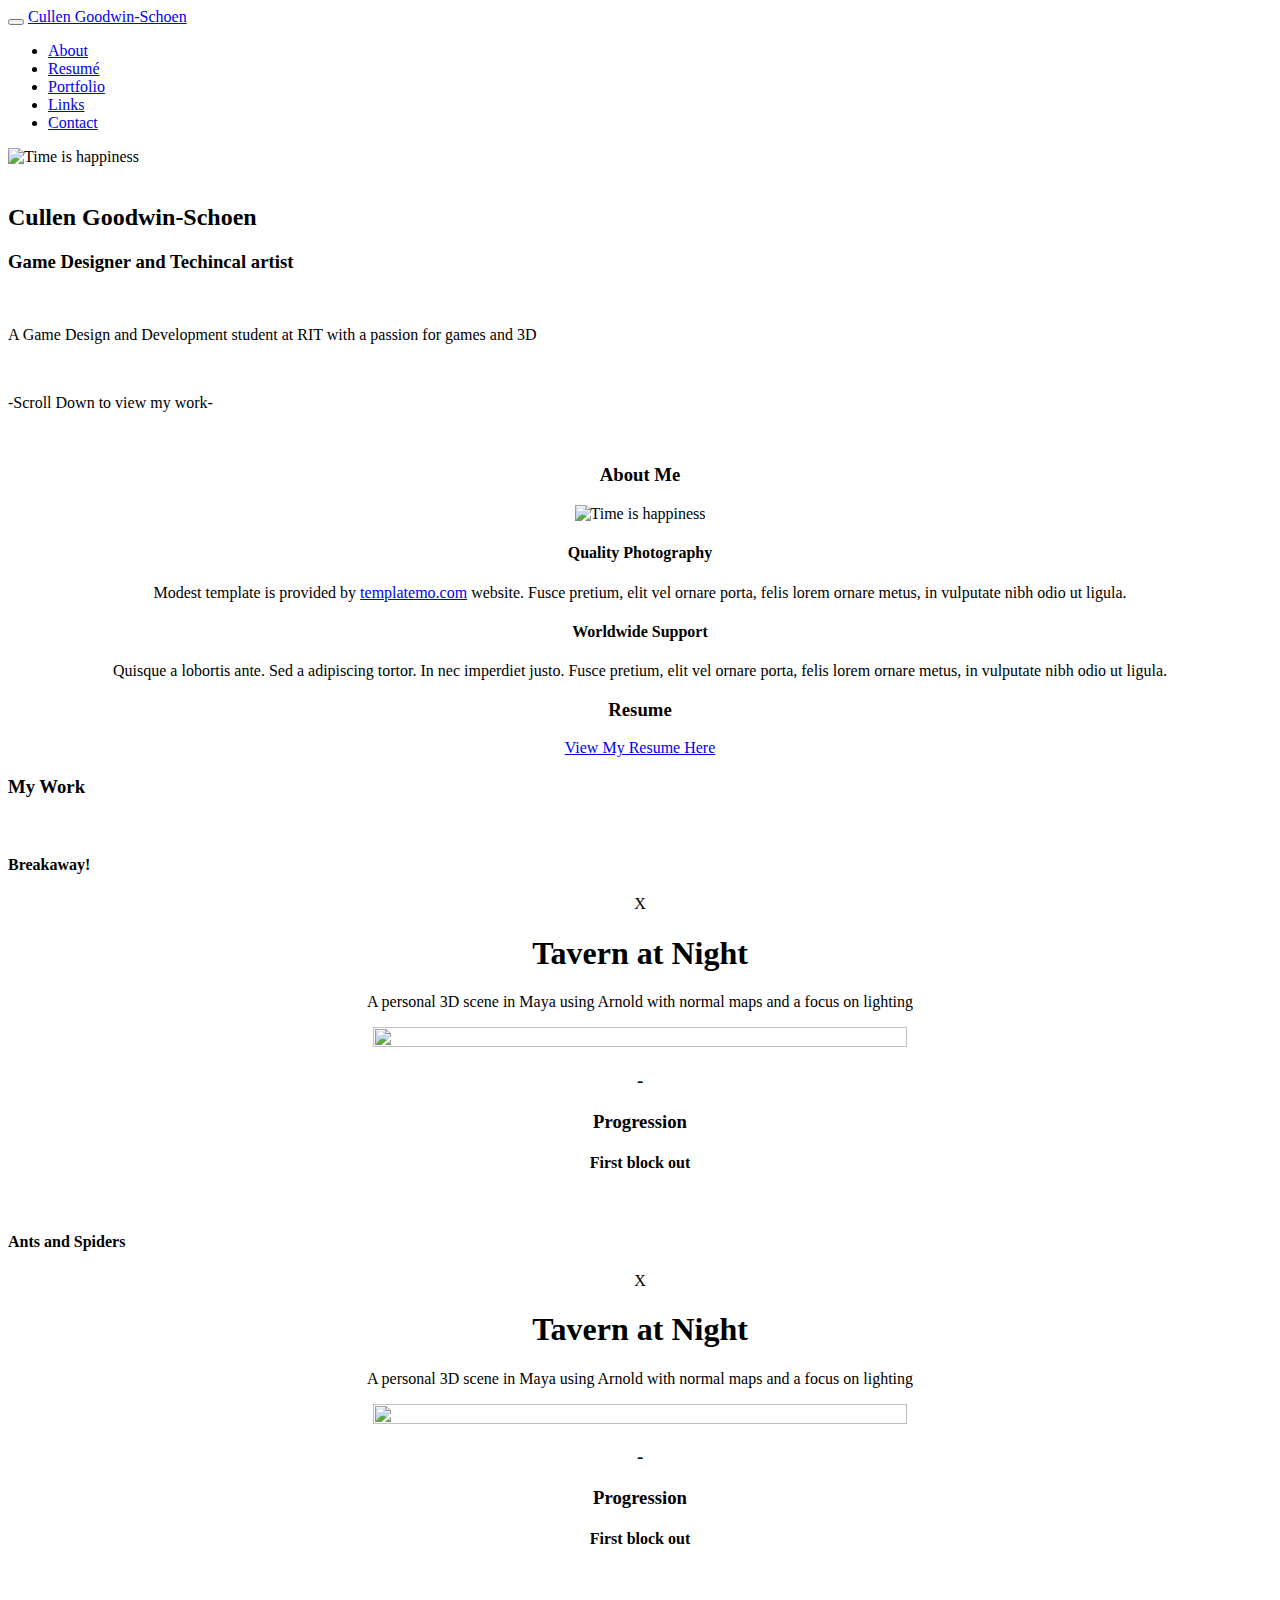
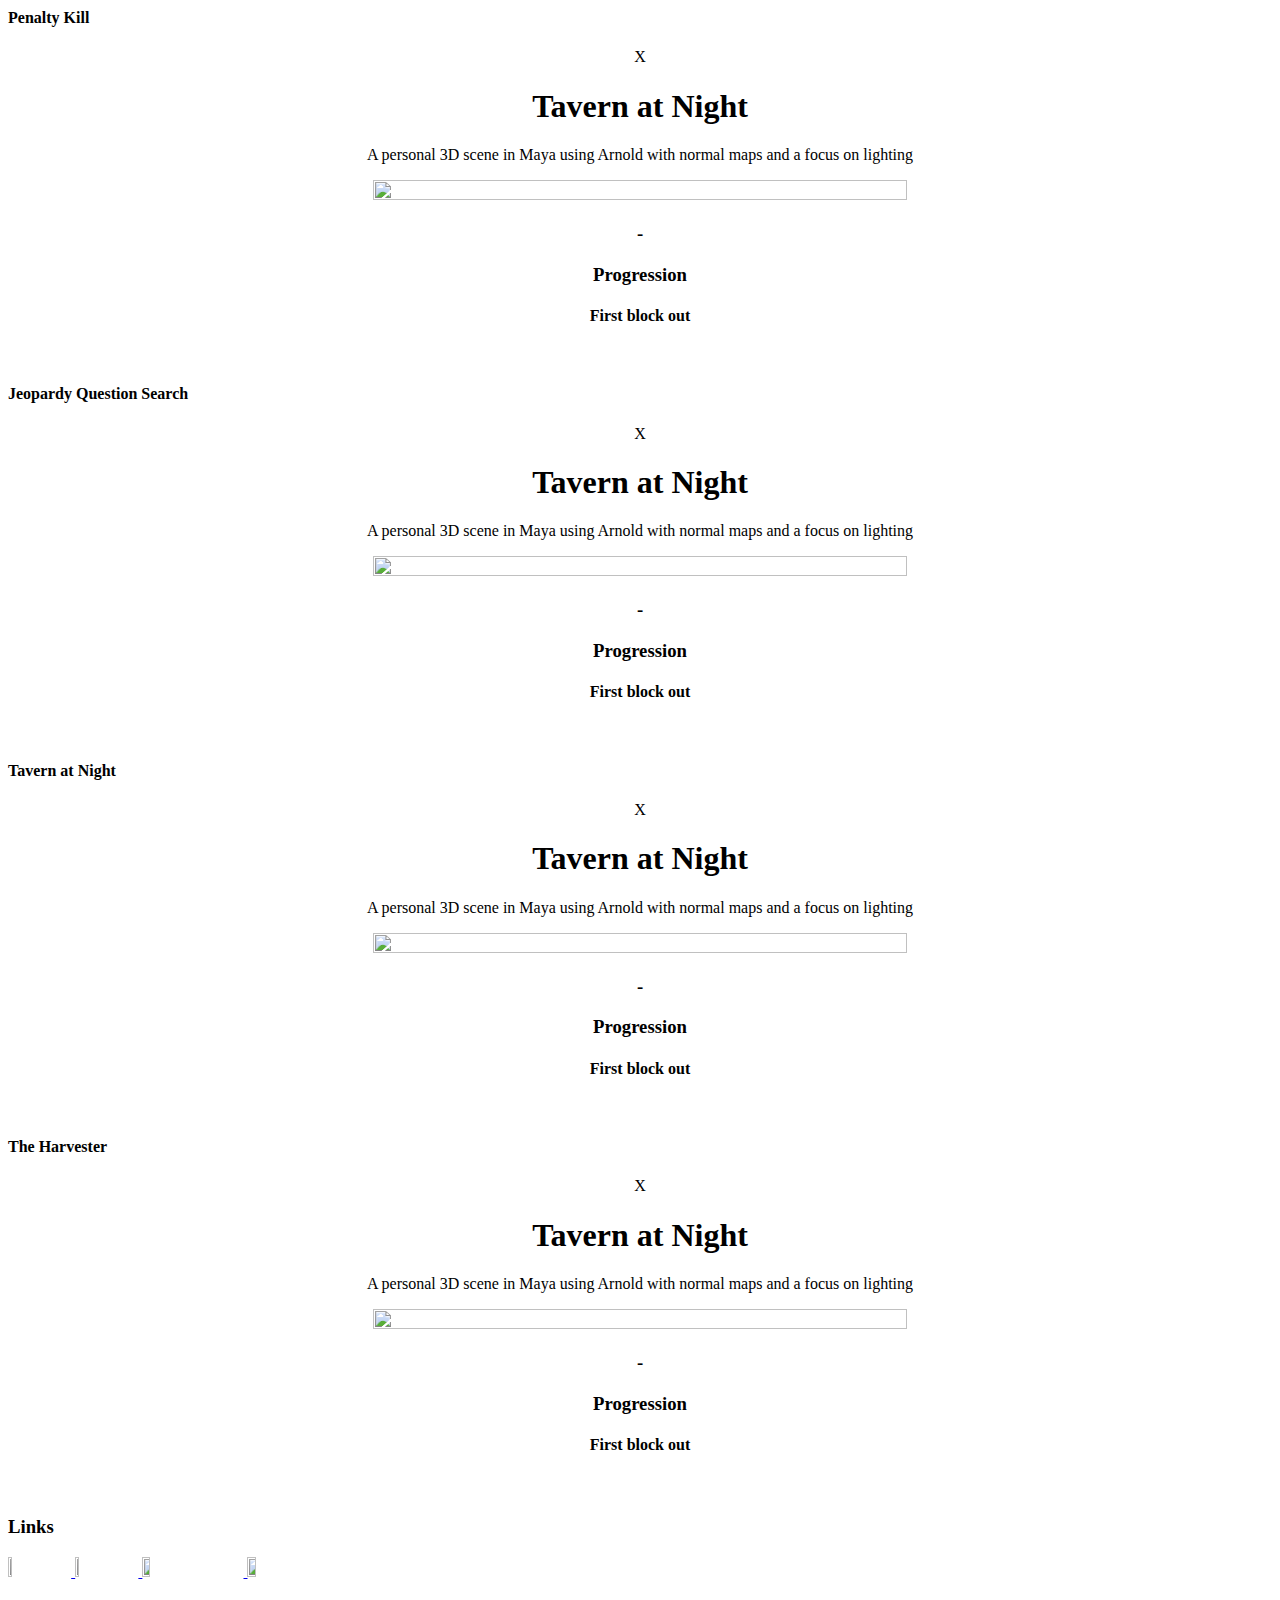
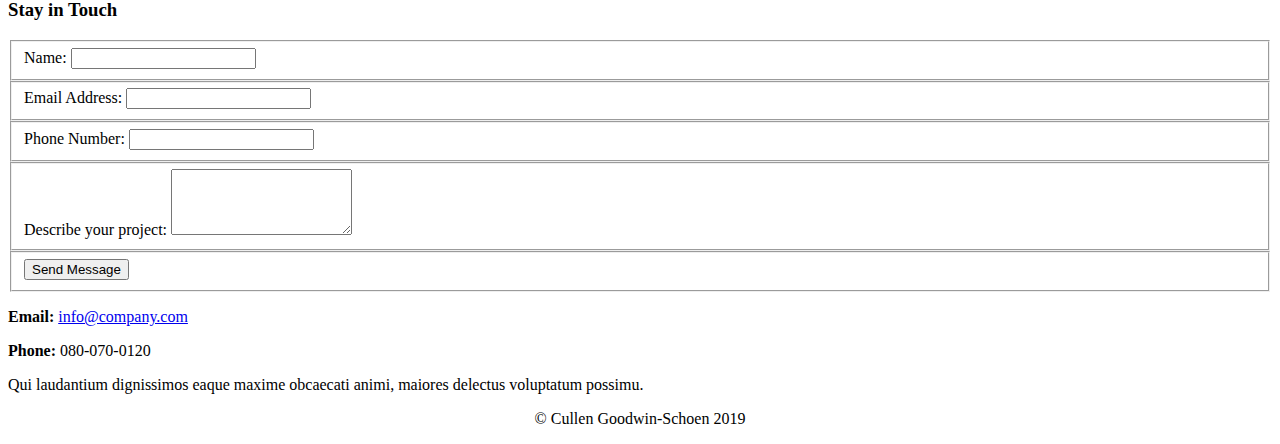
==== index.html @ 3e84678c "first commit" ====
<!DOCTYPE html>
<html lang="en-US">
<head>

	<meta name="viewport" content="width=device-width, initial-scale=1, minimal-ui">
	<meta charset="utf-8">
	<title>Cullen Goodwin-Schoen's Portfolio</title>
	<!-- 
    Modest Template
    http://www.templatemo.com/preview/templatemo_451_modest
    -->
	<!-- Main Stylesheet -->
	<link rel="stylesheet" href="css/animate.css">
	<link rel="stylesheet" href="css/font-awesome.min.css">
	<link rel="stylesheet" href="css/templatemo-style.css">
  

        <!-- Carousel -->
    <link rel="stylesheet" href="../templatemo_451_modest/slides/css/style.css">
    
	<!-- jQuery -->
	<script src="js/jquery-1.11.0.min.js"></script>
	<script src="js/jquery-migrate-1.2.1.min.js"></script>

    <script src="../templatemo_451_modest/slides/js/index.js"></script>

</head>
<body>
		
	<!-- HEADER -->
	<div class="fluid-container">
		<header class="site-header">
			<div class="navbar-default navbar-fixed-top">
				<div class="fluid-container">
				<div class="navbar-header">
					<button type="button" class="navbar-toggle collapsed" data-toggle="collapse" data-target=".navbar-collapse">
						<i class="fa fa-bars"></i>
					</button>
					<a class="navbar-brand" href="#">Cullen Goodwin-Schoen</a>
				</div>
				<div class="navbar-collapse collapse">
					<ul class="nav navbar-nav navbar-right">
						<li><a class="link-portfolio" href="#service">About</a></li>
						<li><a class="link-facts" href="#facts">Resumé</a></li>
						<li><a class="link-portfolio" href="#portfolio">Portfolio</a></li>
						<li><a class="link-clients" href="#clients">Links</a></li>
						<li><a class="link-contact" href="#contact">Contact</a></li>
					</ul>
				</div>
				</div>
			</div>
		</header> <!-- .site-header -->
	</div> <!-- .fluid-container -->
	
	<!-- WELCOME TEXT -->
	<div class="main-content">
	<div class="fluid-container">
		<div class="section-welcome">
			<div class="row">
            	<div class="col-md-4 text-center">
                    <img src="../Photos/Thumbnails/cabinrender.jpg" class="img-responsive animated fadeInLeft" alt="Time is happiness">
					
				</div>
				<div class="col-md-8 text-center welcome-section">
                	<br>
					<h2 class="animated fadeInDown">Cullen Goodwin-Schoen</h2>
                    <h3 class="animated fadeInDown">Game Designer and Techincal artist</h3>
                    <br>
                    <p class="animated fadeInRight">A Game Design and Development student at RIT with a passion for games and 3D</p>
                    <br>
					<p class="animated fadeInRight">-Scroll Down to view my work-</p>
                    <br>

                    
				</div>
			</div>
		</div>
	</div>

	<!-- ABOUT -->
	<div class="fluid-container animated flipInX" id="service" align="center">
        <div class="row">
			<div class="text-left">
				<div class="section-header service-header">
					<h3>About Me</h3>
				</div>
			</div>
		</div>
		<div class="section-services">
            
			<div class="row">
                
				<div class="col-md-4 col-sm-12 col-xs-12 col-lg-4 text-center">
						<img src="../Photos/me2.png" class="img-responsive animated fadeInLeft" alt="Time is happiness">

				</div>
				<div class="col-md-4 col-sm-12 col-xs-12 col-lg-4 text-center">
					<article class="service animated fadeInUp">
						<div class="service-header">
							<span class="s-left"></span>
							<span class="s-right"></span>
							<h4>Quality Photography</h4>
						</div>
						<div class="service-icon">
							<i class="fa fa-camera-retro"></i>
						</div>
						<div class="service-text">
							<p>Modest template is provided by <a href="http://www.templatemo.com">templatemo.com</a> website. Fusce pretium, elit vel ornare porta, felis lorem ornare metus, in vulputate nibh odio ut ligula.</p>
						</div>
					</article>
				</div>
				<div class="col-md-4 col-sm-12 col-xs-12 col-lg-4 text-center">
					<article class="service animated fadeInUp">
						<div class="service-header">
							<span class="s-left"></span>
							<span class="s-right"></span>
							<h4>Worldwide Support</h4>
						</div>
						<div class="service-icon">
							<i class="fa fa-globe"></i>
						</div>
						<div class="service-text">
							<p>Quisque a lobortis ante. Sed a adipiscing tortor. In nec imperdiet justo. Fusce pretium, elit vel ornare porta, felis lorem ornare metus, in vulputate nibh odio ut ligula.</p>
						</div>
					</article>
				</div>
			</div>
		</div>
	</div>

	<!-- FUN FACTS -->
	<div class="fluid-container animated flipInX" id="facts" align="center" >
		<div class="row">
			<div class="col-md-12 text-right">
				<div class="section-header facts-header">
					<h3>Resume</h3>
				</div>
			</div>
		</div>
		<div class="section-facts" align="center">
			<div class="row">
				<div align="center">
				<a href="../Resume/GoodwinSchoenDeveloperResume.pdf" target="_blank" class="button-blue animated fadeInUp" align="center">View My Resume Here</a>
				<div class="end-count"></div>
                </div>
            </div>
		</div>
	</div>
	
	<!-- PORTFOLIO -->
	<div class="fluid-container" id="portfolio">
		<div class="row">
			<div class="col-md-12 text-left">
				<div class="section-header portfolio-header">
					<h3>My Work</h3>
				</div>
			</div>
		</div>
		<div class="section-portfolio" >
             
			<div class="row portfolio-holder">
                
				<article class="portfolio col-md-4 col-sm-6 col-xs-12">
					<div class="entry-thumbnail">
						<img src="../Photos/Thumbnails/Breakaway.png" alt="">
					</div>
                    <a id="myBtn1">
					<div class="portfolio-overlay first">
						<h4 class="entry-title">Breakaway!</h4>
					</div>
                    </a>
                    
                    
                    <div id="myModal1" class="modal">
                           <!-- The Modal<button id="myBtn">Open Modal</button> -->
                            <!-- Modal content -->
                            <div class="modal-content" align="center">
                                <a class="ex" id="close1">X</a>
                                <h1>Tavern at Night</h1>
                                <p>A personal 3D scene in Maya using Arnold with normal maps and a focus on lighting</p>
                                <img src="../Photos/DetailPics/swordrenderFinal.png" alt=""  height=50% width=65%>
                                <h3>-</h3>
                                <h3>Progression</h3>
                                <h4>First block out</h4>
                                
                                
                            </div>
                        </div> 
                    
                    
				</article>
                
				<article class="portfolio col-md-4 col-sm-6 col-xs-12">
					<div class="entry-thumbnail">
						<img src="../Photos/Thumbnails/AntsPic.png" alt="">
					</div>
                    <a id="myBtn2">
					<div class="portfolio-overlay sixth">
						<h4 class="entry-title">Ants and Spiders</h4>
					</div>
                    </a>
                    
                    <div id="myModal2" class="modal">
                           <!-- The Modal<button id="myBtn">Open Modal</button> -->
                            <!-- Modal content -->
                            <div class="modal-content" align="center">
                                <a class="ex" id="close2">X</a>
                                <h1>Tavern at Night</h1>
                                <p>A personal 3D scene in Maya using Arnold with normal maps and a focus on lighting</p>
                                <img src="../Photos/DetailPics/swordrenderFinal.png" alt=""  height=50% width=65%>
                                <h3>-</h3>
                                <h3>Progression</h3>
                                <h4>First block out</h4>
                                
                                
                            </div>
                        </div> 
				</article>
                
				<article class="portfolio col-md-4 col-sm-6 col-xs-12">
					<div class="entry-thumbnail">
						<img src="../Photos/Thumbnails/Asteroids.png" alt="">
					</div>
                    <a id="myBtn3">
					<div class="portfolio-overlay third ">
						<h4 class="entry-title">Penalty Kill</h4>
					</div>
                    </a>
                    
                    <div id="myModal3" class="modal">
                           <!-- The Modal<button id="myBtn">Open Modal</button> -->
                            <!-- Modal content -->
                            <div class="modal-content" align="center">
                                <a class="ex" id="close3">X</a>
                                <h1>Tavern at Night</h1>
                                <p>A personal 3D scene in Maya using Arnold with normal maps and a focus on lighting</p>
                                <img src="../Photos/DetailPics/swordrenderFinal.png" alt=""  height=50% width=65%>
                                <h3>-</h3>
                                <h3>Progression</h3>
                                <h4>First block out</h4>
                                
                                
                            </div>
                        </div> 
				</article>
                
				<article class="portfolio col-md-4 col-sm-6 col-xs-12">
					<div class="entry-thumbnail">
						<img src="../Photos/Thumbnails/Jeopardy.png" alt="">
					</div>
                    <a id="myBtn4">
					<div class="portfolio-overlay second">
						<h4 class="entry-title">Jeopardy Question Search</h4>
					</div>
                    </a>
                    
                    <div id="myModal4" class="modal">
                           <!-- The Modal<button id="myBtn">Open Modal</button> -->
                            <!-- Modal content -->
                            <div class="modal-content" align="center">
                                <a class="ex" id="close4">X</a>
                                <h1>Tavern at Night</h1>
                                <p>A personal 3D scene in Maya using Arnold with normal maps and a focus on lighting</p>
                                <img src="../Photos/DetailPics/swordrenderFinal.png" alt=""  height=50% width=65%>
                                <h3>-</h3>
                                <h3>Progression</h3>
                                <h4>First block out</h4>
                                
                                
                            </div>
                        </div> 
				</article>
                
                
				<article class="portfolio col-md-4 col-sm-6 col-xs-12">
					<div class="entry-thumbnail">
						<img src="../Photos/Thumbnails/Tavern.png" alt="">
					</div>
					<a class= "ex" id="myBtn5"> <div class="portfolio-overlay fourth">                       
						<h4 class="entry-title">Tavern at Night</h4>
					</div>
                    </a>
                    
                    <!-- The Modal -->
                        <div id="myModal5" class="modal">
                           <!-- The Modal<button id="myBtn">Open Modal</button> -->
                            <!-- Modal content -->
                            <div class="modal-content" align="center">
                                <a class="ex" id="close5">X</a>
                                <h1>Tavern at Night</h1>
                                <p>A personal 3D scene in Maya using Arnold with normal maps and a focus on lighting</p>
                                <img src="../Photos/DetailPics/swordrenderFinal.png" alt=""  height=50% width=65%>
                                <h3>-</h3>
                                <h3>Progression</h3>
                                <h4>First block out</h4>
                                
                                
                            </div>
                        </div> 
                    
				</article>
                
                
				<article class="portfolio col-md-4 col-sm-6 col-xs-12">
					<div class="entry-thumbnail">
						<img src="..//Photos/Thumbnails/Harvest.png" alt="">
					</div>
                    <a class="ex" id="myBtn6">
					<div class="portfolio-overlay fifth">
						<h4 class="entry-title">The Harvester</h4>
					</div>
                    </a>
                    
                    <div id="myModal6" class="modal">
                           <!-- The Modal<button id="myBtn">Open Modal</button> -->
                            <!-- Modal content -->
                            <div class="modal-content" align="center">
                                
                                <a class="ex" id="close6">X</a>
                                <h1>Tavern at Night</h1>
                                <p>A personal 3D scene in Maya using Arnold with normal maps and a focus on lighting</p>
                                <img src="../Photos/DetailPics/swordrenderFinal.png" alt=""  height=50% width=65%>
                                <h3>-</h3>
                                <h3>Progression</h3>
                                <h4>First block out</h4>
                                
                            </div>
                        </div> 
				</article>
                <h3 style="color:white", align="center">Click on the thumbnails for more information</h3>
			</div>
		</div>
	</div>

	<!-- CLIENTS -->
	<div class="fluid-container" id="clients">
		<div class="row">
			<div class="col-md-12 text-right"> 
				<div class="section-header clients-header">
					<h3>Links</h3>
				</div>
			</div>
		</div>
		<div class="section-clients">
			<div class="row">
				<div class="col-md-12 text-center">
                    <a href="https://github.com/Cgoodw" target="_blank">
                        <img  class="links" src="../Photos/logos/25231.svg" alt=""  height=4% width=5%>
                    </a>
                    <a href="https://sketchfab.com/cgoodw" target="_blank">
                        <img class="links" src="../Photos/logos/logo.png" alt=""  height=4% width=5%>
                    </a>
                    <a href="https://www.youtube.com/channel/UCEcu_BAk2SLVEPZUL7PcW9g" target="_blank">
                        <img class="links" src="../Photos/logos/de1c91788be0d791135736995109272a.png" alt=""  height=6% width=8%>
                    </a>
                    <a href="https://www.linkedin.com/in/cullengs/" target="_blank">
                        <img class="links" src="../Photos/logos/Popular_Social_Media-22-512.png" alt=""  height=6% width=8%>
                    </a>
				</div>
			</div>
		</div>
	</div>

	<!-- CONTACT US -->
	<div class="fluid-container" id="contact">
		<div class="row">
			<div class="col-md-12 text-left">
				<div class="section-header contact-header">
					<h3>Stay in Touch</h3>					
				</div>
			</div>
		</div>
		<div class="section-contact">
			<div class="row">
				<div class="col-md-5 col-sm-12 col-xs-12">
					<form action="#" method="post" id="contact-form">
						<fieldset>
							<label for="name">Name:</label>
							<input type="text" name="name" id="name">
						</fieldset>
						<fieldset>
							<label for="email">Email Address:</label>
							<input type="email" name="email" id="email">
						</fieldset>
						<fieldset>
							<label for="phone">Phone Number:</label>
							<input type="tel" name="phone" id="phone">
						</fieldset>
						<fieldset>
							<label for="message">Describe your project:</label>
							<textarea name="message" id="message" rows="4"></textarea>
						</fieldset>
						<fieldset>
							<input type="submit" class="button-dark" value="Send Message">
						</fieldset>
					</form>
				</div>
				<div class="col-md-7 col-sm-12 col-xs-12">
					<div class="contact-map">
						<div id="map-canvas"></div>
					</div>
					<div class="contact-infos">
						<div class="row">
							<div class="col-md-6">
								<p><strong>Email:</strong> <a href="#">info@company.com</a></p>
								<p><strong>Phone:</strong> 080-070-0120</p>
							</div>
							<div class="col-md-6">
								<p>Qui laudantium dignissimos eaque maxime obcaecati animi, maiores delectus voluptatum possimu.</p>
							</div>
						</div>
					</div>
				</div>
			</div>
		</div>
	</div>

	<!-- FOOTER -->
	<div class="fluid-container">
		<footer class="site-footer">
			<a href="#" class="back-to-top">
				<i class="fa fa-angle-up"></i>
			</a>
            <div>
                <p> </p>
            </div>
			<div class="row">
				<div  align="center">
					<p class="copyright">&copy; Cullen Goodwin-Schoen 2019</p>
				</div>
				<div class="col-md-6 col-sm-6 col-xs-12 padding-right-0">
					<ul class="social">
					</ul>
				</div>
			</div>
		</footer>
	</div>
	</div>
	

	<!-- Plugins -->
	<script src="js/bootstrap.js"></script>
	<script src="js/plugins.js"></script>
	<script src="js/custom.js"></script>
    <script>
    
    // Get the modal
        var modala = document.getElementById("myModal1");
        var modalb = document.getElementById("myModal2");
        var modalc = document.getElementById("myModal3");
        var modald = document.getElementById("myModal4");
        var modale = document.getElementById("myModal5");
        var modalf = document.getElementById("myModal6");

        // Get the button that opens the modal
        var btna = document.getElementById("myBtn1");
        var btnb = document.getElementById("myBtn2");
        var btnc = document.getElementById("myBtn3");
        var btnd = document.getElementById("myBtn4");
        var btne = document.getElementById("myBtn5");
        var btnf = document.getElementById("myBtn6");
        
        // Get the <span> element that closes the modal
        var closea = document.getElementById("close1");
        var closeb = document.getElementById("close2");
        var closec = document.getElementById("close3");
        var closedd = document.getElementById("close4");
        var closee = document.getElementById("close5");
        var closef = document.getElementById("close6");
        
        // When the user clicks on the button, open the modal
        btna.onclick = function() {
            modala.style.display = "block";
        }
        btnb.onclick = function() {
            modalb.style.display = "block";
        }
        btnc.onclick = function() {
            modalc.style.display = "block";
        }
        btnd.onclick = function() {
            modald.style.display = "block";
        }
        btne.onclick = function() {
            modale.style.display = "block";
        }
        btnf.onclick = function() {
            modalf.style.display = "block";
        }
        
        // When the user clicks on <span> (x), close the modal
        closea.onclick = function() {
            modala.style.display = "none";
        }
        closeb.onclick = function() {
            modalb.style.display = "none";
        }
        closec.onclick = function() {
            modalc.style.display = "none";
        }
        closedd.onclick = function() {
            modald.style.display = "none";
        }
        closee.onclick = function() {
            modale.style.display = "none";
        }
        closef.onclick = function() {
            modalf.style.display = "none";
        }
        
        
        // When the user clicks anywhere outside of the modal, close it
        window.onclick = function(event) {
            passive:false;

            if (event.target == modala) {
                modala.style.display = "none";
            }
            if (event.target == modalb) {
                modalb.style.display = "none";
            }
            if (event.target == modalc) {
                modalc.style.display = "none";
            }
            if (event.target == modald) {
                modald.style.display = "none";
            }
            if (event.target == modale) {
                modale.style.display = "none";
            }
            if (event.target == modalf) {
                modalf.style.display = "none";
            }
        }
        
    </script>
    
    
    
</body>
</html>
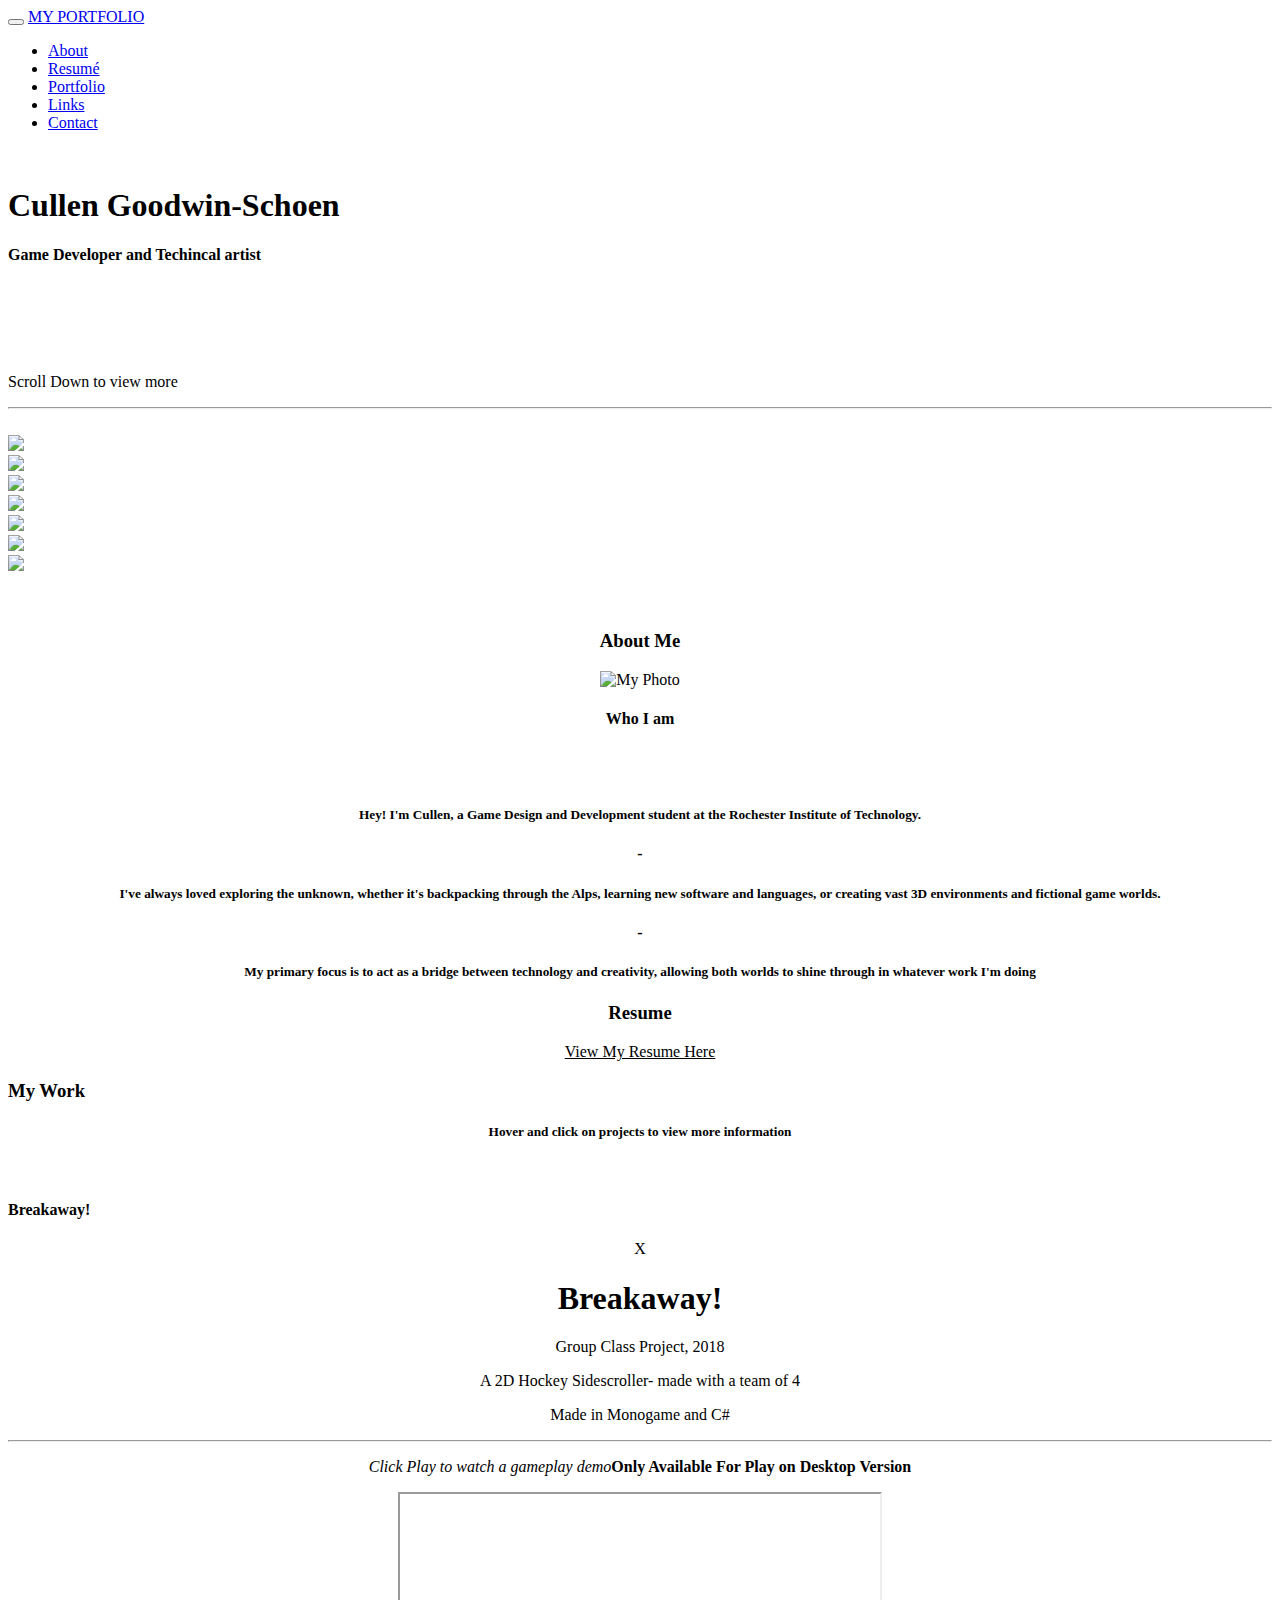
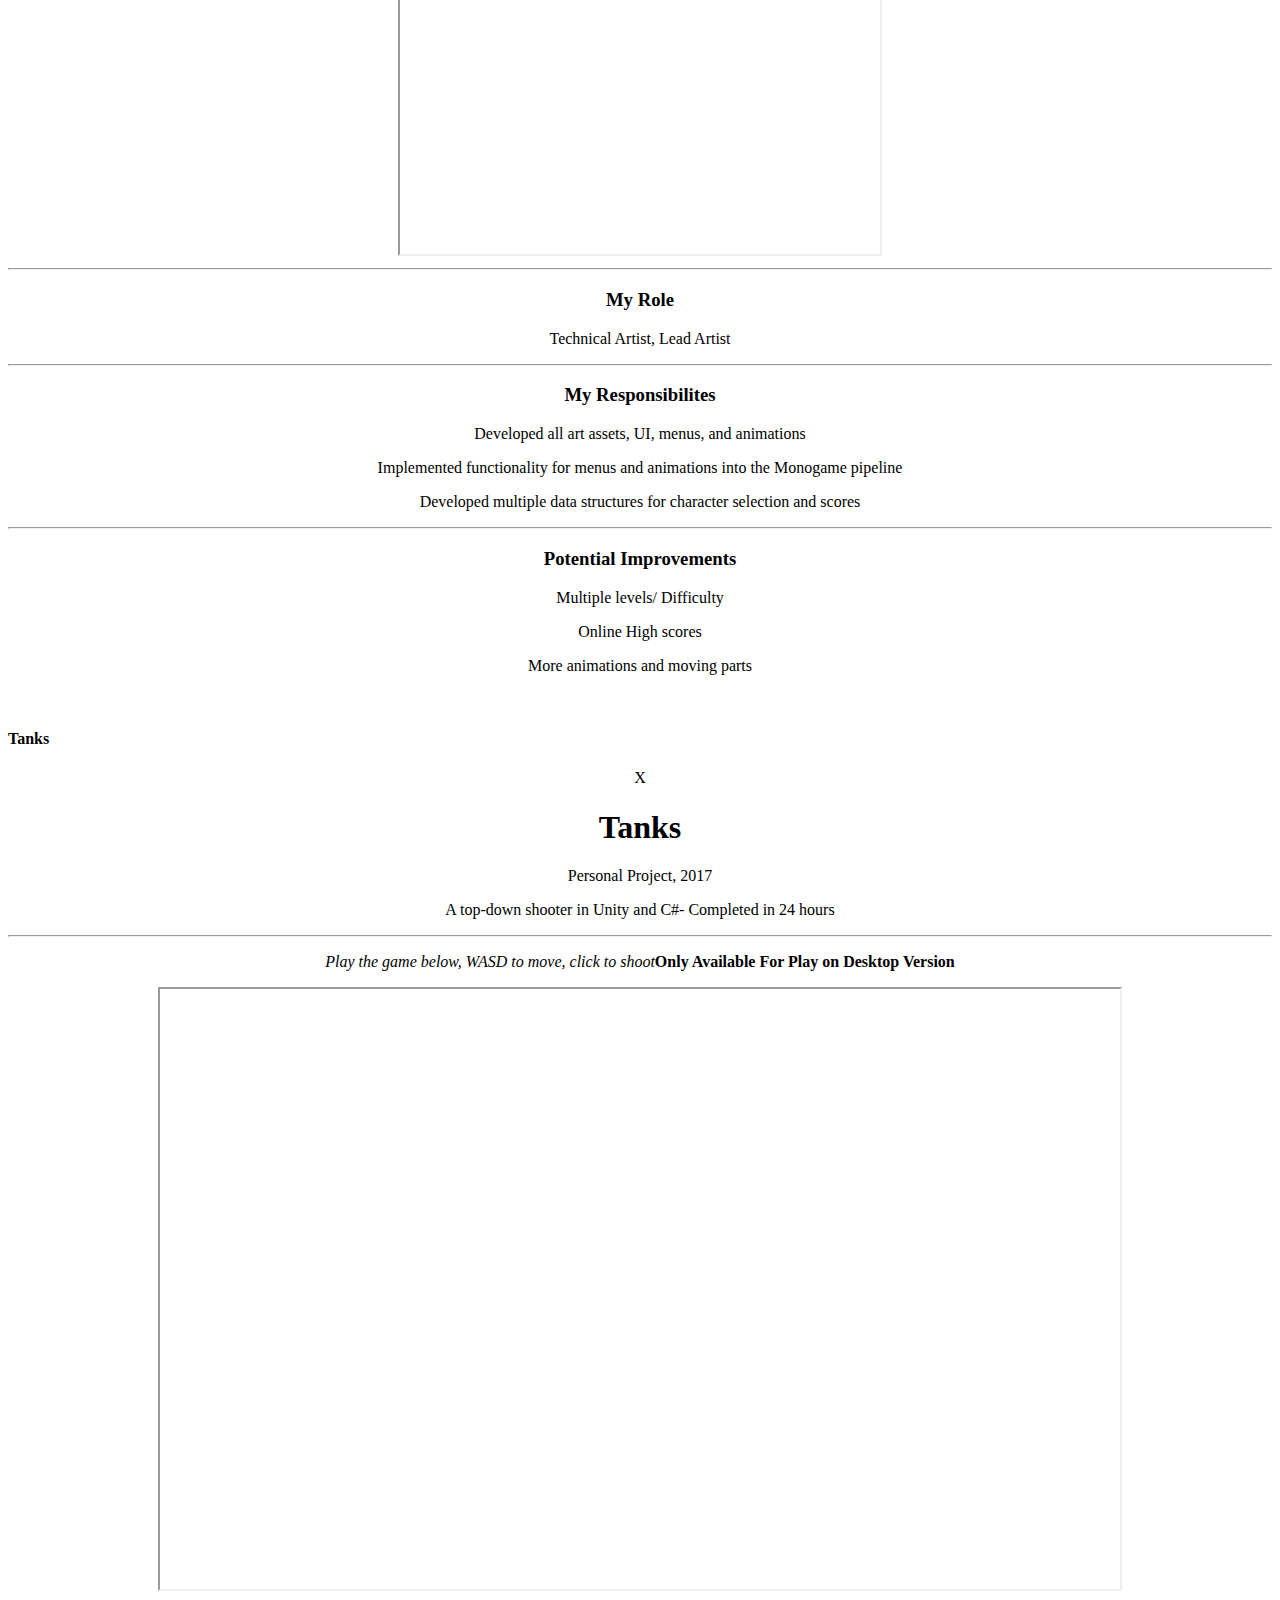
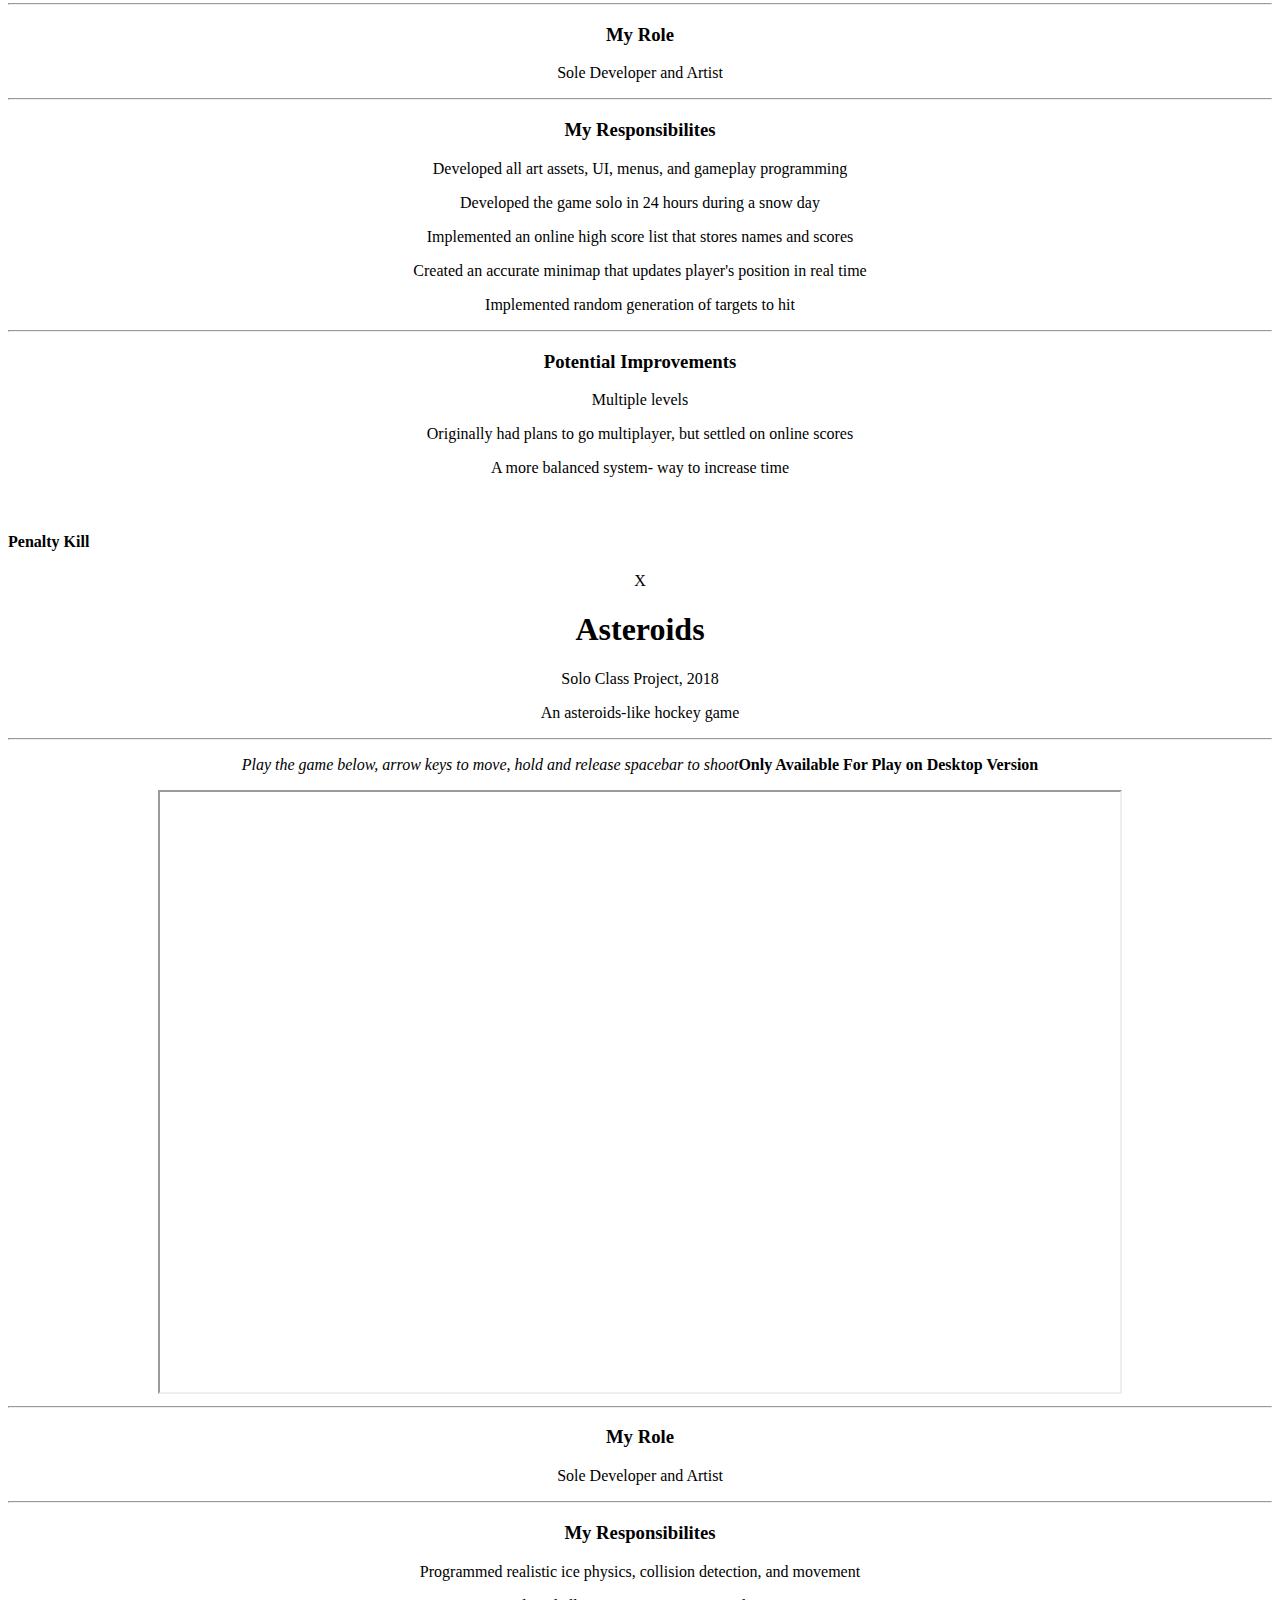
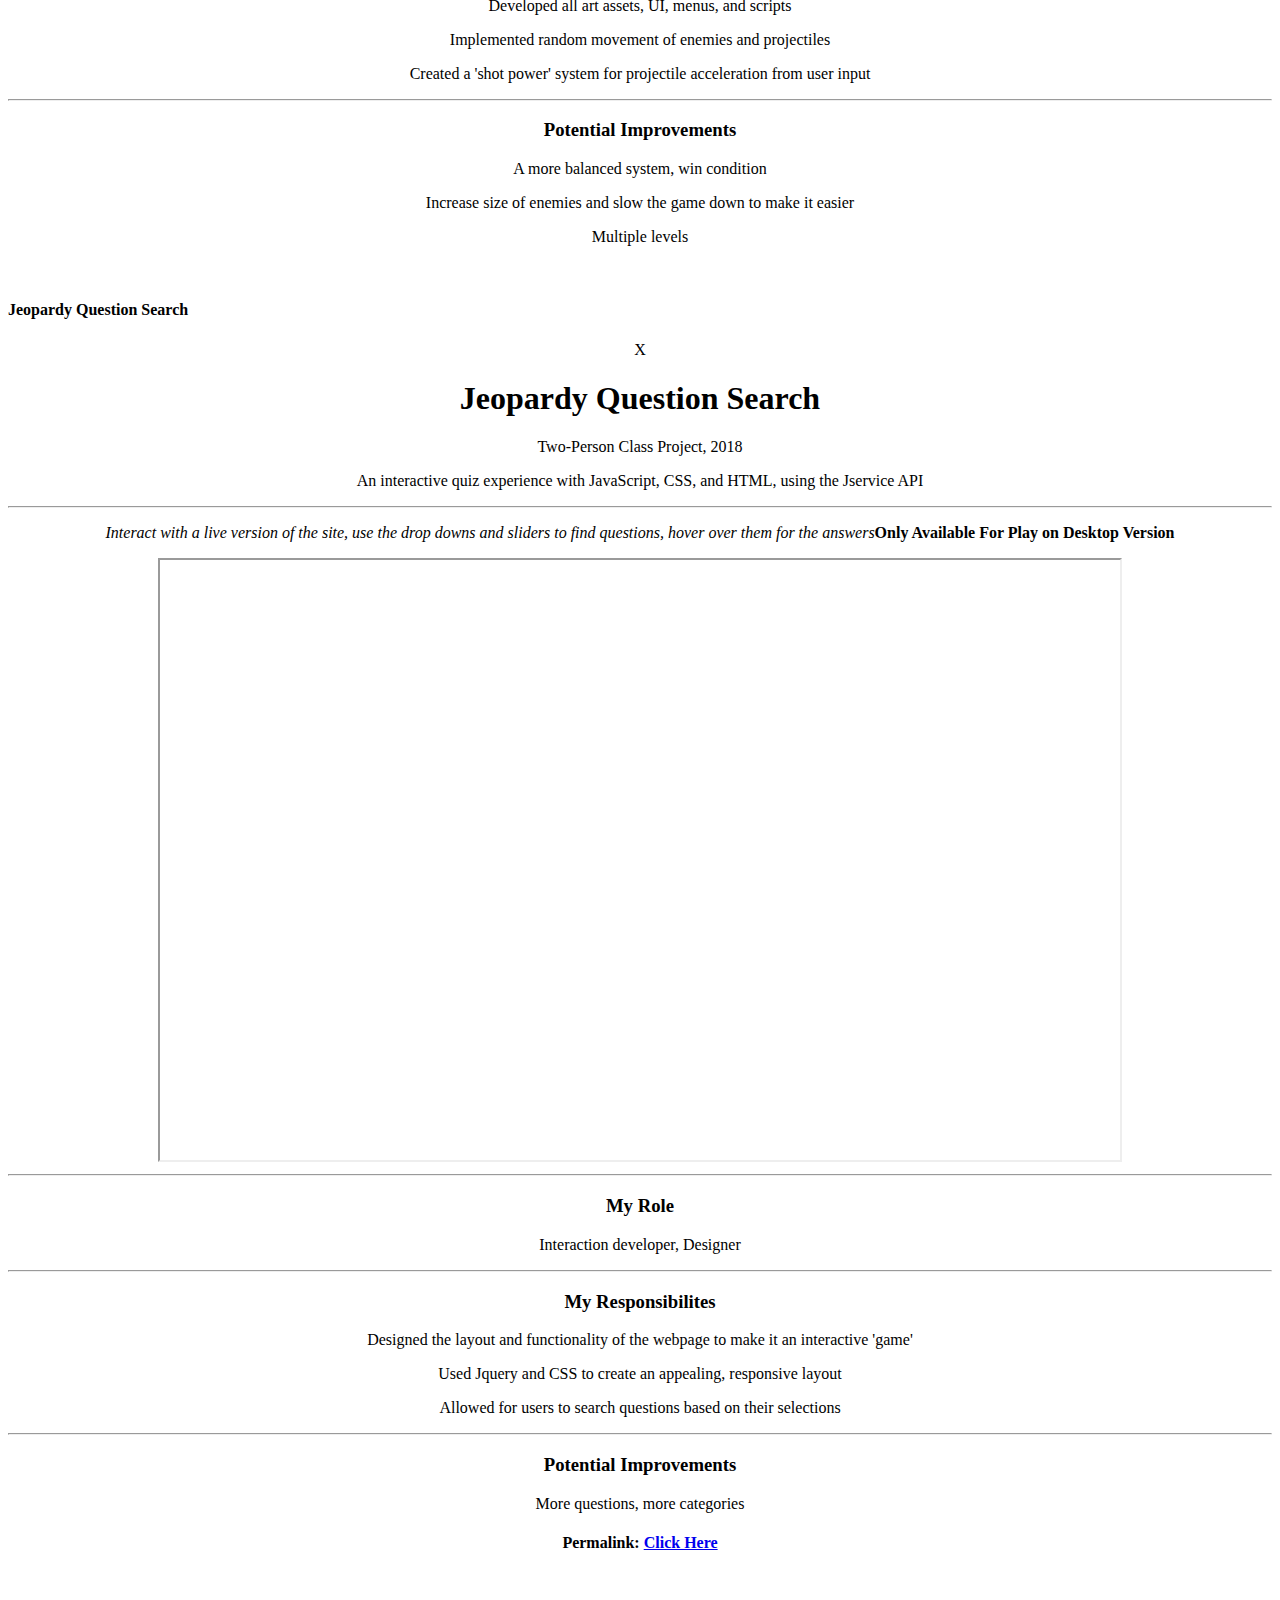
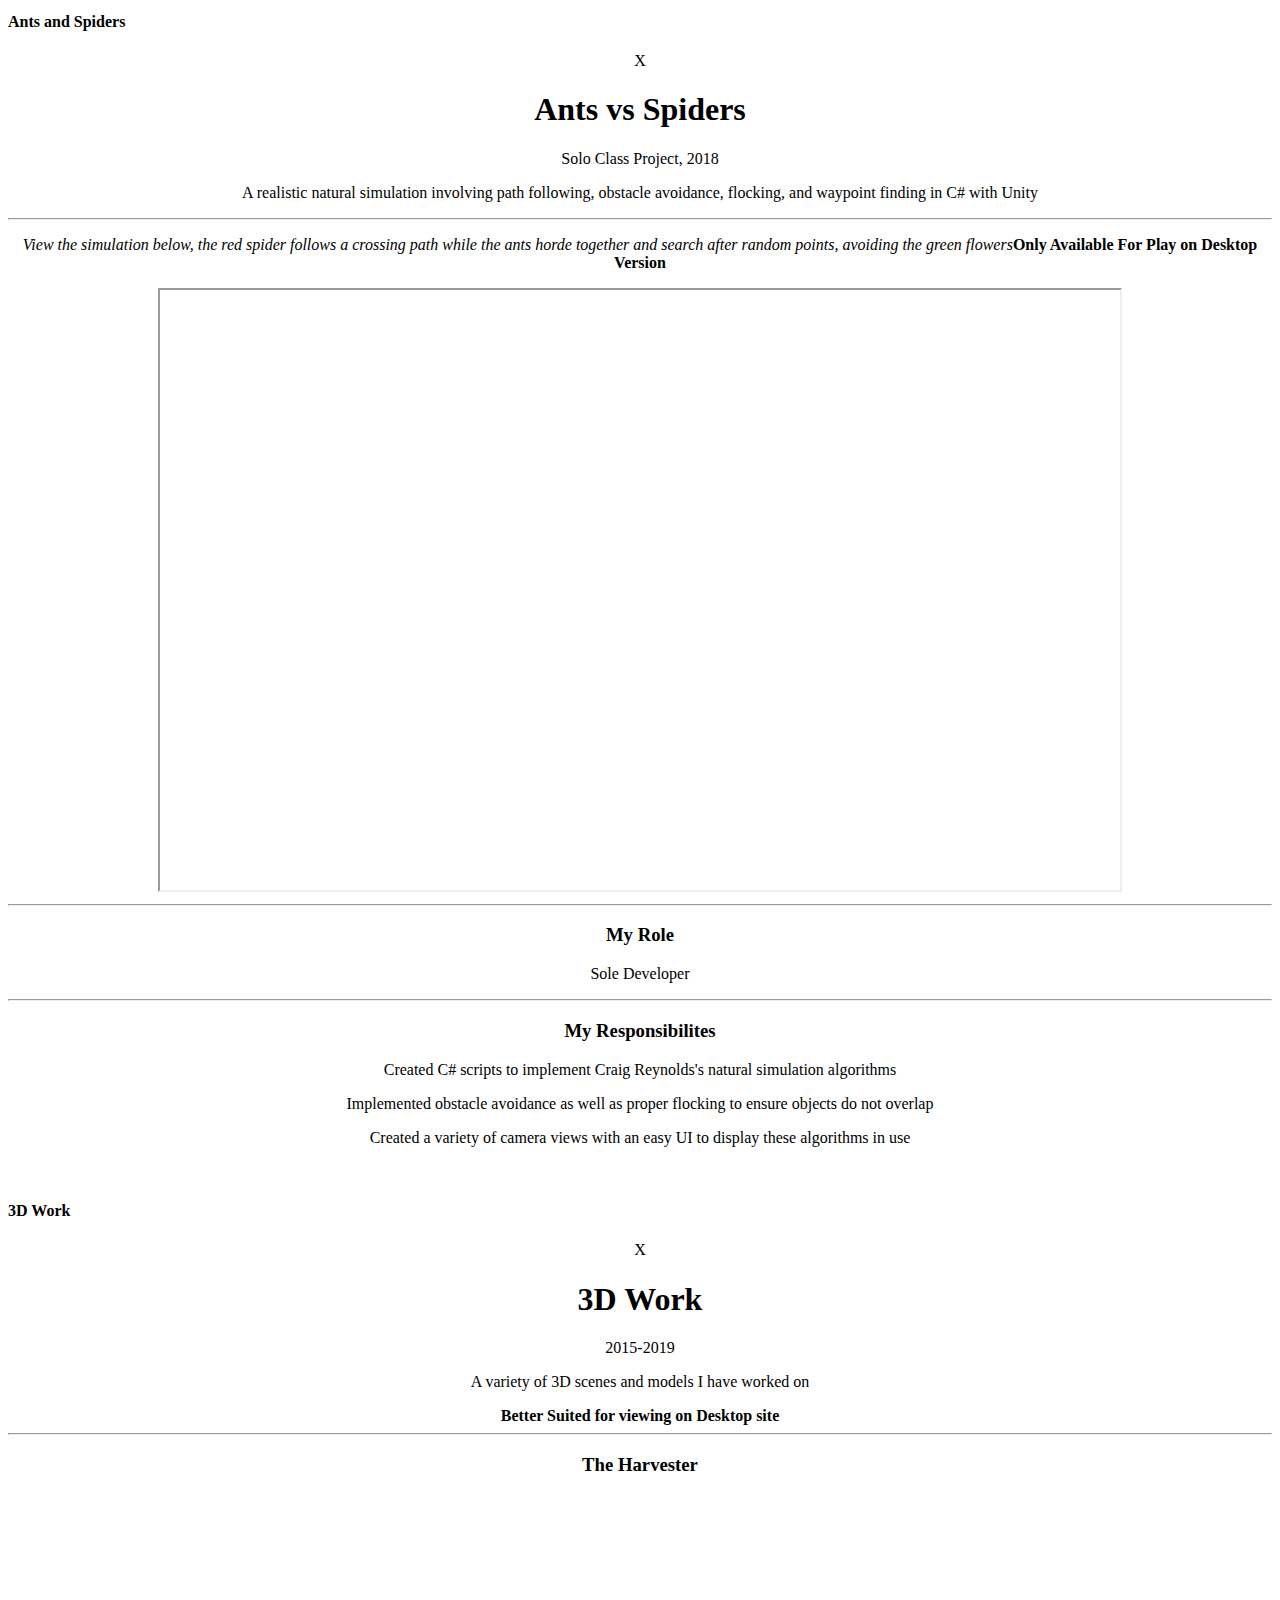
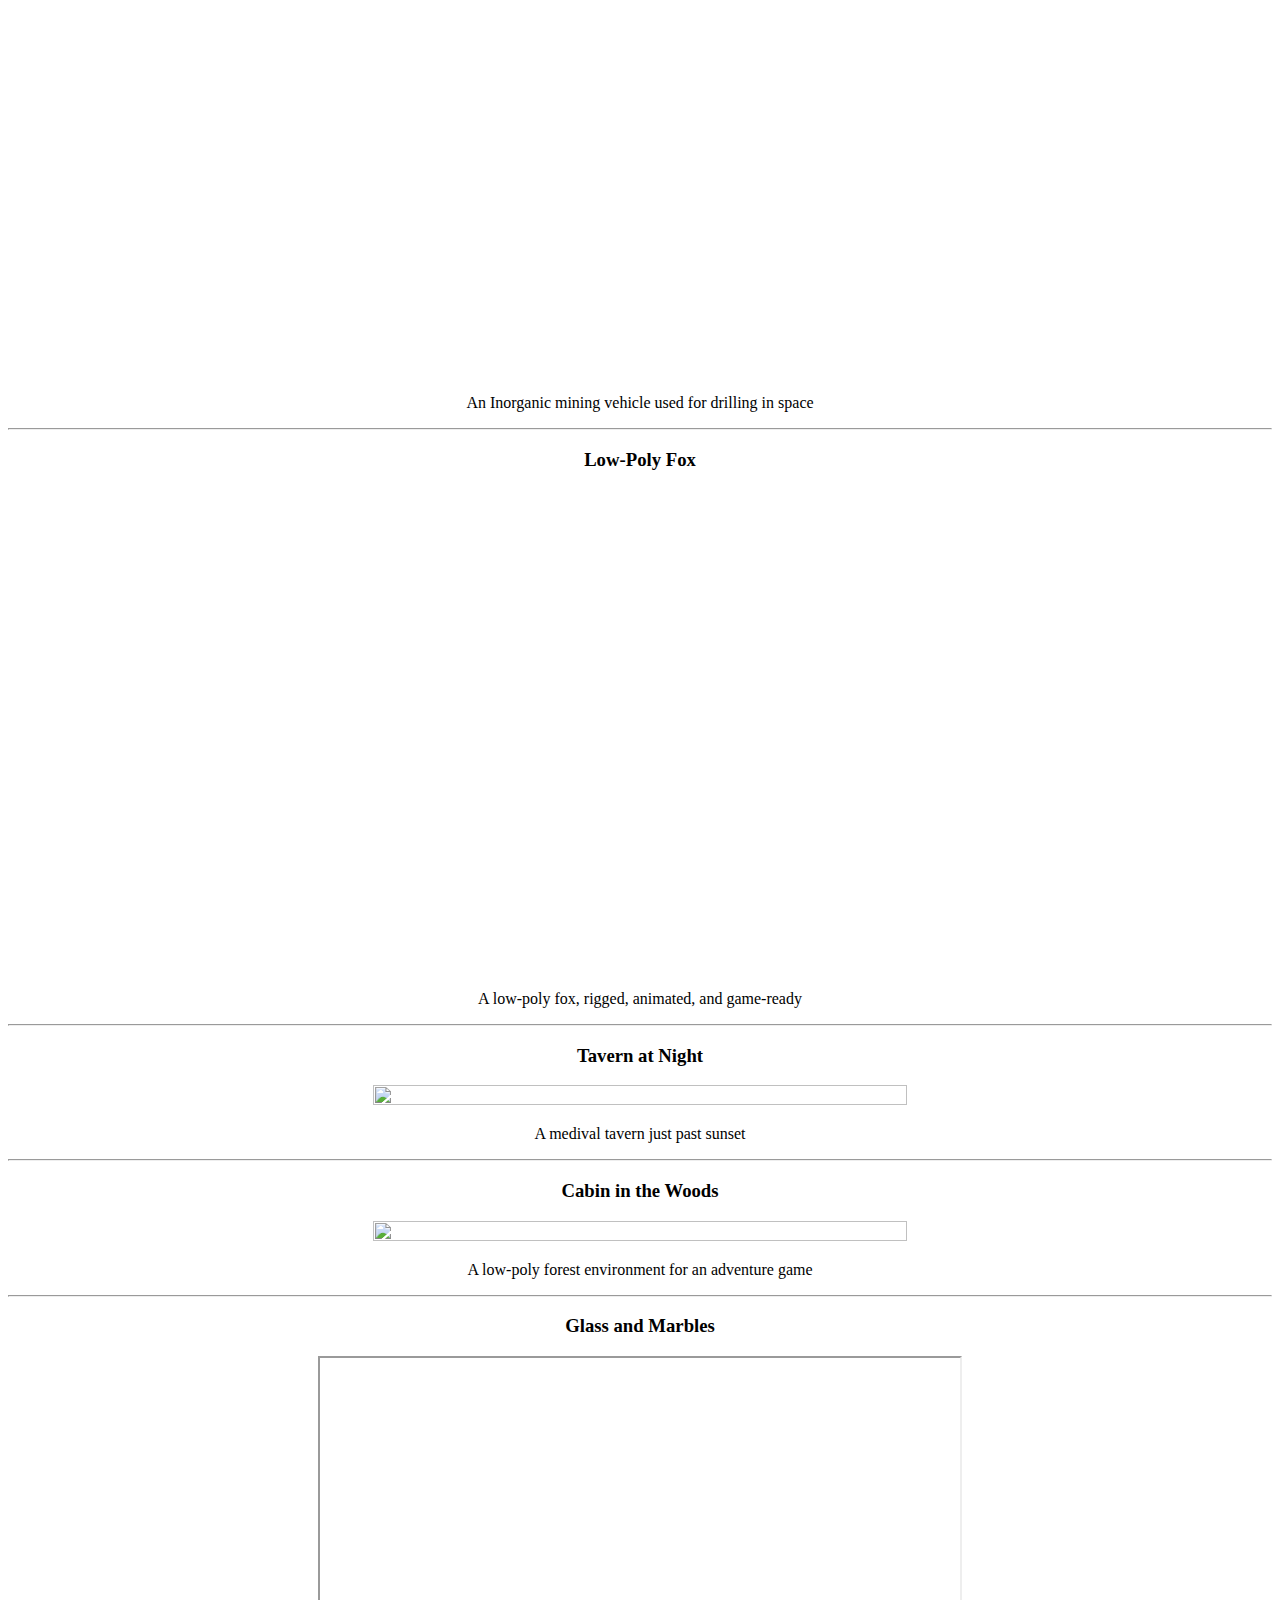
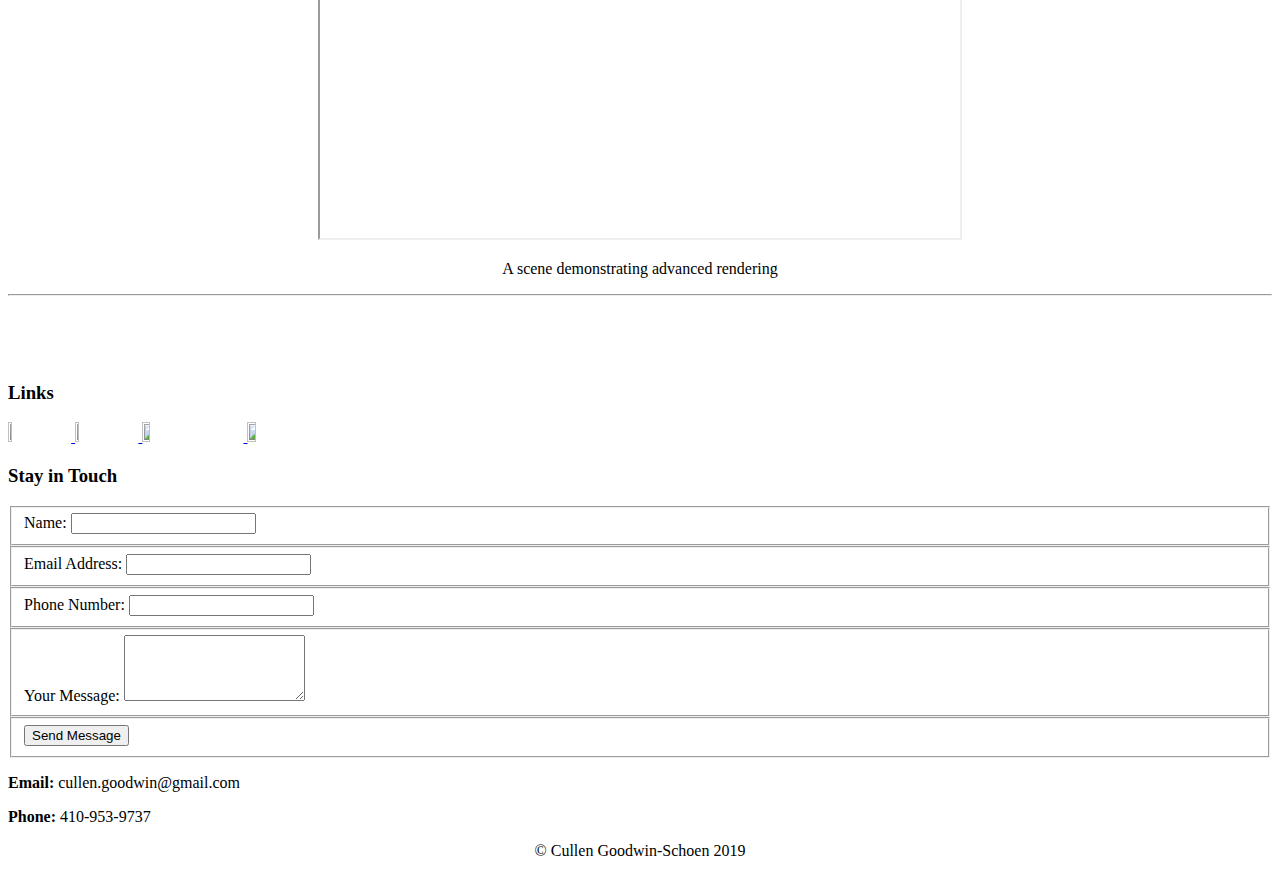
==== commit 2b516c7a: "updated Website for mobile compatibility" ====
--- a/index.html
+++ b/index.html
@@ -4,18 +4,28 @@
 
 	<meta name="viewport" content="width=device-width, initial-scale=1, minimal-ui">
 	<meta charset="utf-8">
+    <meta name="Description" content="My portfolio showcasing Game Design, Game Development, and Technical Art.">
+
+    <meta name="KeyWords" content="Cullen Goodwin-Schoen, Cullen, Goodwin, Schoen, Goodwin-Schoen, Art, Games, Game Design, Game Development, Portfolio, Game Portfolio, Technical Art, RIT, Rochester, Maryland, Student, 3D Models, Maya, Zbrush, C++, C#,Unity, Unreal, Javascript, Java, Shaders, Python">
+    
+    <meta name="google-site-verification" content="hZSDc5bGhngYuJuEtbchJ0IPormX-Z7iOVmZQXWPCfU" />
+    
 	<title>Cullen Goodwin-Schoen's Portfolio</title>
 	<!-- 
     Modest Template
     http://www.templatemo.com/preview/templatemo_451_modest
     -->
+    
+
+    
 	<!-- Main Stylesheet -->
 	<link rel="stylesheet" href="css/animate.css">
 	<link rel="stylesheet" href="css/font-awesome.min.css">
 	<link rel="stylesheet" href="css/templatemo-style.css">
-  
-
-        <!-- Carousel -->
+    
+    <!---GAMES-->
+
+ <!-- Carousel -->
     <link rel="stylesheet" href="../templatemo_451_modest/slides/css/style.css">
     
 	<!-- jQuery -->
@@ -23,6 +33,11 @@
 	<script src="js/jquery-migrate-1.2.1.min.js"></script>
 
     <script src="../templatemo_451_modest/slides/js/index.js"></script>
+    
+    
+    
+    
+    
 
 </head>
 <body>
@@ -36,14 +51,14 @@
 					<button type="button" class="navbar-toggle collapsed" data-toggle="collapse" data-target=".navbar-collapse">
 						<i class="fa fa-bars"></i>
 					</button>
-					<a class="navbar-brand" href="#">Cullen Goodwin-Schoen</a>
+					<a class="navbar-brand" href="#">MY PORTFOLIO</a>
 				</div>
 				<div class="navbar-collapse collapse">
 					<ul class="nav navbar-nav navbar-right">
-						<li><a class="link-portfolio" href="#service">About</a></li>
-						<li><a class="link-facts" href="#facts">Resumé</a></li>
-						<li><a class="link-portfolio" href="#portfolio">Portfolio</a></li>
-						<li><a class="link-clients" href="#clients">Links</a></li>
+						<li><a class="link-contact" href="#service">About</a></li>
+						<li><a class="link-contact" href="#facts">Resumé</a></li>
+						<li><a class="link-contact" href="#portfolio">Portfolio</a></li>
+						<li><a class="link-contact" href="#clients">Links</a></li>
 						<li><a class="link-contact" href="#contact">Contact</a></li>
 					</ul>
 				</div>
@@ -57,25 +72,53 @@
 	<div class="fluid-container">
 		<div class="section-welcome">
 			<div class="row">
-            	<div class="col-md-4 text-center">
-                    <img src="../Photos/Thumbnails/cabinrender.jpg" class="img-responsive animated fadeInLeft" alt="Time is happiness">
-					
-				</div>
-				<div class="col-md-8 text-center welcome-section">
+            	<div class="text-center">
+    				<div class=" welcome-section">
                 	<br>
-					<h2 class="animated fadeInDown">Cullen Goodwin-Schoen</h2>
-                    <h3 class="animated fadeInDown">Game Designer and Techincal artist</h3>
+					<h1 class="animated fadeInDown">Cullen Goodwin-Schoen</h1>
+                    <h4 class="animated fadeInDown">Game Developer and Techincal artist</h4>
                     <br>
-                    <p class="animated fadeInRight">A Game Design and Development student at RIT with a passion for games and 3D</p>
                     <br>
-					<p class="animated fadeInRight">-Scroll Down to view my work-</p>
+                        <br>
+                        <br>
+					<p class="animated fadeInRight">Scroll Down to view more</p>
+                        <hr class="animated fadeInLeft">
                     <br>
 
-                    
-				</div>
-			</div>
-		</div>
+                    <div id="slideshow">
+                    <div>
+                        <img src="../Photos/Thumbnails/Slideshow/CabinPic.png" >
+                    </div>
+                    <div>
+                        <img src="../Photos/Thumbnails/Slideshow/globe.png" >
+                    </div>
+                        <div>
+                        <img src="../Photos/Thumbnails/Slideshow/stopLight.png" >
+                    </div>
+                    <div>
+                        <img src="../Photos/Thumbnails/Slideshow/BeerPic.png" >
+                    </div>
+                    <div>
+                        <img src="../Photos/Thumbnails/Slideshow/HarvestPic.png" >
+                    </div>
+                    <div>
+                        <img src="../Photos/Thumbnails/Slideshow/SteampunkPic.png" >
+                    </div>
+                    <div>
+                        <img src="../Photos/Thumbnails/Slideshow/TavernPic.png">
+                    </div>
+                    </div>
+                       
+                        <br>
+                        <br>
+                    </div>
+                    
+				</div>
+			</div>
+		</div>
+            
 	</div>
+        
 
 	<!-- ABOUT -->
 	<div class="fluid-container animated flipInX" id="service" align="center">
@@ -91,41 +134,35 @@
 			<div class="row">
                 
 				<div class="col-md-4 col-sm-12 col-xs-12 col-lg-4 text-center">
-						<img src="../Photos/me2.png" class="img-responsive animated fadeInLeft" alt="Time is happiness">
+						<img src="../Photos/me3.png" class="img-responsive animated fadeInLeft" alt="My Photo">
 
 				</div>
 				<div class="col-md-4 col-sm-12 col-xs-12 col-lg-4 text-center">
-					<article class="service animated fadeInUp">
-						<div class="service-header">
+					<article class=" animated fadeInUp">
+						<div class="portfolio-header">
 							<span class="s-left"></span>
 							<span class="s-right"></span>
-							<h4>Quality Photography</h4>
+							<h4>Who I am</h4>
 						</div>
-						<div class="service-icon">
-							<i class="fa fa-camera-retro"></i>
-						</div>
-						<div class="service-text">
-							<p>Modest template is provided by <a href="http://www.templatemo.com">templatemo.com</a> website. Fusce pretium, elit vel ornare porta, felis lorem ornare metus, in vulputate nibh odio ut ligula.</p>
+						<div>
+                            <br>
+                            <br>
+							<h5>Hey! I'm Cullen, a Game Design and Development student at the Rochester Institute of Technology.</h5>
+                            <h4>-</h4>
+                            <h5>I've always loved exploring the unknown, whether it's backpacking through the Alps, 
+                                learning new software and languages, or creating vast 3D environments and fictional game worlds.</h5>
+                            <h4>-</h4>
+                            <h5>My primary focus is to act as a bridge between technology and creativity, allowing both worlds to shine through in whatever work I'm doing </h5>
+                            
 						</div>
 					</article>
-				</div>
-				<div class="col-md-4 col-sm-12 col-xs-12 col-lg-4 text-center">
-					<article class="service animated fadeInUp">
-						<div class="service-header">
-							<span class="s-left"></span>
-							<span class="s-right"></span>
-							<h4>Worldwide Support</h4>
-						</div>
-						<div class="service-icon">
-							<i class="fa fa-globe"></i>
-						</div>
-						<div class="service-text">
-							<p>Quisque a lobortis ante. Sed a adipiscing tortor. In nec imperdiet justo. Fusce pretium, elit vel ornare porta, felis lorem ornare metus, in vulputate nibh odio ut ligula.</p>
-						</div>
-					</article>
-				</div>
-			</div>
-		</div>
+                    
+				</div>
+                
+			</div>
+            
+		</div>
+        
 	</div>
 
 	<!-- FUN FACTS -->
@@ -140,9 +177,10 @@
 		<div class="section-facts" align="center">
 			<div class="row">
 				<div align="center">
-				<a href="../Resume/GoodwinSchoenDeveloperResume.pdf" target="_blank" class="button-blue animated fadeInUp" align="center">View My Resume Here</a>
+				<a href="../Resume/GoodwinSchoenDeveloperResume.pdf" target="_blank" class="button-blue animated fadeInUp" style="color: black" align="center">View My Resume Here</a>
 				<div class="end-count"></div>
                 </div>
+                
             </div>
 		</div>
 	</div>
@@ -156,8 +194,8 @@
 				</div>
 			</div>
 		</div>
-		<div class="section-portfolio" >
-             
+		<div class="section-portfolio" style="border-color: black" >
+             <h5 align='center'>Hover and click on projects to view more information</h5>
 			<div class="row portfolio-holder">
                 
 				<article class="portfolio col-md-4 col-sm-6 col-xs-12">
@@ -176,12 +214,29 @@
                             <!-- Modal content -->
                             <div class="modal-content" align="center">
                                 <a class="ex" id="close1">X</a>
-                                <h1>Tavern at Night</h1>
-                                <p>A personal 3D scene in Maya using Arnold with normal maps and a focus on lighting</p>
-                                <img src="../Photos/DetailPics/swordrenderFinal.png" alt=""  height=50% width=65%>
-                                <h3>-</h3>
-                                <h3>Progression</h3>
-                                <h4>First block out</h4>
+                                <h1>Breakaway!</h1>
+                                <p>Group Class Project, 2018</p>
+                                <p>A 2D Hockey Sidescroller- made with a team of 4</p>
+                                <p>Made in Monogame and C#</p>
+                                <hr>
+                                <p><em>Click Play to watch a gameplay demo</em><b>Only Available For Play on Desktop Version</b></p>
+                                <iframe width="480" height="360"
+                                        src="https://www.youtube.com/embed/OtMh2if4EhU">
+                                </iframe>
+                                <hr>
+                                <h3>My Role</h3>
+                                <p>Technical Artist, Lead Artist</p>
+                                <hr>
+                                <h3>My Responsibilites</h3>
+                                <p>Developed all art assets, UI, menus, and animations</p>
+                                <p>Implemented functionality for menus and animations into the Monogame pipeline</p>
+                                <p>Developed multiple data structures for character selection and scores</p>
+                                <hr>
+                                <h3>Potential Improvements</h3>
+                                <p>Multiple levels/ Difficulty</p>
+                                <p>Online High scores</p>
+                                <p>More animations and moving parts</p>
+                                
                                 
                                 
                             </div>
@@ -190,14 +245,145 @@
                     
 				</article>
                 
+                <article class="portfolio col-md-4 col-sm-6 col-xs-12">
+                    
+					<div class="entry-thumbnail">
+						<img src="../Photos/Thumbnails/tankspic.png" alt="">
+					</div>
+					<a class= "ex" id="myBtn5"> <div class="portfolio-overlay fourth">                       
+						<h4 class="entry-title">Tanks</h4>
+					</div>
+                    </a>
+                    
+                    <!-- The Modal -->
+                        <div id="myModal5" class="modal">
+                            
+                           <!-- The Modal<button id="myBtn">Open Modal</button> -->
+                            <!-- Modal content -->
+                            <div class="modal-content" align="center">
+                                <a class="ex" id="close5">X</a>
+                                <h1>Tanks</h1>
+                                <p>Personal Project, 2017</p>
+                                <p>A top-down shooter in Unity and C#- Completed in 24 hours</p>
+                                
+                                <hr>
+                                <p><em>Play the game below, WASD to move, click to shoot</em><b>Only Available For Play on Desktop Version</b></p>
+                                <iframe muted=true; id="tankGame"  width="960" height="600">
+                                </iframe>
+                                <hr>
+                                <h3>My Role</h3>
+                                <p>Sole Developer and Artist</p>
+                                <hr>
+                                <h3>My Responsibilites</h3>
+                                <p>Developed all art assets, UI, menus, and gameplay programming</p>
+                                <p>Developed the game solo in 24 hours during a snow day</p>
+                                <p>Implemented an online high score list that stores names and scores</p>
+                                <p>Created an accurate minimap that updates player's position in real time</p>
+                                <p>Implemented random generation of targets to hit</p>
+                                <hr>
+                                <h3>Potential Improvements</h3>
+                                <p>Multiple levels</p>
+                                <p>Originally had plans to go multiplayer, but settled on online scores</p>
+                                <p>A more balanced system- way to increase time</p>
+                                
+                            </div>
+                        </div> 
+                    
+                    
+				</article>
+				
+				
+                
 				<article class="portfolio col-md-4 col-sm-6 col-xs-12">
+					<div class="entry-thumbnail">
+						<img src="../Photos/Thumbnails/Asteroids.png" alt="">
+					</div>
+                    <a id="myBtn3">
+					<div class="portfolio-overlay third ">
+						<h4 class="entry-title">Penalty Kill</h4>
+					</div>
+                    </a>
+                    
+                    <div id="myModal3" class="modal">
+                           <!-- The Modal<button id="myBtn">Open Modal</button> -->
+                            <!-- Modal content -->
+                            <div class="modal-content" align="center">
+                                <a class="ex" id="close3">X</a>
+                                <h1>Asteroids</h1>
+                                <p>Solo Class Project, 2018</p>
+                                <p>An asteroids-like hockey game</p>
+                                <hr>
+                                <p><em>Play the game below, arrow keys to move, hold and release spacebar to shoot</em><b>Only Available For Play on Desktop Version</b></p>
+                                <iframe muted=true; id="asteroidsGame"  width="960" height="600">
+                                </iframe>     
+                                <hr>
+                                <h3>My Role</h3>
+                                <p>Sole Developer and Artist</p>
+                                <hr>
+                                <h3>My Responsibilites</h3>
+                                <p>Programmed realistic ice physics, collision detection, and movement</p>
+                                <p>Developed all art assets, UI, menus, and scripts</p>
+                                <p>Implemented random movement of enemies and projectiles</p>
+                                <p>Created a 'shot power' system for projectile acceleration from user input</p>
+                                <hr>
+                                <h3>Potential Improvements</h3>
+                                <p>A more balanced system, win condition</p>
+                                <p>Increase size of enemies and slow the game down to make it easier </p>
+                                <p>Multiple levels</p>
+                                
+                                
+                                
+                            </div>
+                        </div> 
+				</article>
+                
+				<article class="portfolio col-md-4 col-sm-6 col-xs-12">
+					<div class="entry-thumbnail">
+						<img src="../Photos/Thumbnails/Jeopardy.png" alt="">
+					</div>
+                    <a id="myBtn4">
+					<div class="portfolio-overlay second">
+						<h4 class="entry-title">Jeopardy Question Search</h4>
+					</div>
+                    </a>
+                    
+                    <div id="myModal4" class="modal">
+                           <!-- The Modal<button id="myBtn">Open Modal</button> -->
+                            <!-- Modal content -->
+                            <div class="modal-content" align="center">
+                                <a class="ex" id="close4">X</a>
+                                <h1>Jeopardy Question Search</h1>
+                                <p>Two-Person Class Project, 2018</p>
+                                <p>An interactive quiz experience with JavaScript, CSS, and HTML, using the Jservice API</p>
+                                
+                                <hr>
+                                <p><em>Interact with a live version of the site, use the drop downs and sliders to find questions, hover over them for the answers</em><b>Only Available For Play on Desktop Version</b></p>
+                                <iframe muted=true; src='https://people.rit.edu/clg8817/230/project2/index.html'  width="960" height="600">
+                                </iframe>
+                                <hr>
+                                <h3>My Role</h3>
+                                <p>Interaction developer, Designer</p>
+                                <hr>
+                                <h3>My Responsibilites</h3>
+                                <p>Designed the layout and functionality of the webpage to make it an interactive 'game'</p>
+                                <p>Used Jquery and CSS to create an appealing, responsive layout</p>
+                                <p>Allowed for users to search questions based on their selections</p>
+                                <hr>
+                                <h3>Potential Improvements</h3>
+                                <p>More questions, more categories</p>
+                                
+                                <h4>Permalink: <a href='https://people.rit.edu/clg8817/230/project2/index.html' target="_blank">Click Here</a></h4>
+                            </div>
+                        </div> 
+				</article>
+                <article class="portfolio col-md-4 col-sm-6 col-xs-12">
 					<div class="entry-thumbnail">
 						<img src="../Photos/Thumbnails/AntsPic.png" alt="">
 					</div>
                     <a id="myBtn2">
 					<div class="portfolio-overlay sixth">
 						<h4 class="entry-title">Ants and Spiders</h4>
-					</div>
+					</div> 
                     </a>
                     
                     <div id="myModal2" class="modal">
@@ -205,109 +391,33 @@
                             <!-- Modal content -->
                             <div class="modal-content" align="center">
                                 <a class="ex" id="close2">X</a>
-                                <h1>Tavern at Night</h1>
-                                <p>A personal 3D scene in Maya using Arnold with normal maps and a focus on lighting</p>
-                                <img src="../Photos/DetailPics/swordrenderFinal.png" alt=""  height=50% width=65%>
-                                <h3>-</h3>
-                                <h3>Progression</h3>
-                                <h4>First block out</h4>
+                                <h1>Ants vs Spiders</h1>
+                                <p>Solo Class Project, 2018</p>
+                                <p>A realistic natural simulation involving path following, obstacle avoidance, flocking, and waypoint finding in C# with Unity </p>
+                                <hr>
+                                <p><em>View the simulation below, the red spider follows a crossing path while the ants horde together and search after random points, avoiding the green flowers</em><b>Only Available For Play on Desktop Version</b></p>
+                                <iframe muted=true; id="antsGame"  width="960" height="600">
+                                </iframe>         
+                                <hr>
+                                <h3>My Role</h3>
+                                <p>Sole Developer</p>
+                                <hr>
+                                <h3>My Responsibilites</h3>
+                                <p>Created C# scripts to implement Craig Reynolds's natural simulation algorithms </p>
+                                <p>Implemented obstacle avoidance as well as proper flocking to ensure objects do not overlap</p>
+                                <p>Created a variety of camera views with an easy UI to display these algorithms in use</p>
                                 
                                 
                             </div>
                         </div> 
-				</article>
-                
-				<article class="portfolio col-md-4 col-sm-6 col-xs-12">
-					<div class="entry-thumbnail">
-						<img src="../Photos/Thumbnails/Asteroids.png" alt="">
-					</div>
-                    <a id="myBtn3">
-					<div class="portfolio-overlay third ">
-						<h4 class="entry-title">Penalty Kill</h4>
-					</div>
-                    </a>
-                    
-                    <div id="myModal3" class="modal">
-                           <!-- The Modal<button id="myBtn">Open Modal</button> -->
-                            <!-- Modal content -->
-                            <div class="modal-content" align="center">
-                                <a class="ex" id="close3">X</a>
-                                <h1>Tavern at Night</h1>
-                                <p>A personal 3D scene in Maya using Arnold with normal maps and a focus on lighting</p>
-                                <img src="../Photos/DetailPics/swordrenderFinal.png" alt=""  height=50% width=65%>
-                                <h3>-</h3>
-                                <h3>Progression</h3>
-                                <h4>First block out</h4>
-                                
-                                
-                            </div>
-                        </div> 
-				</article>
-                
-				<article class="portfolio col-md-4 col-sm-6 col-xs-12">
-					<div class="entry-thumbnail">
-						<img src="../Photos/Thumbnails/Jeopardy.png" alt="">
-					</div>
-                    <a id="myBtn4">
-					<div class="portfolio-overlay second">
-						<h4 class="entry-title">Jeopardy Question Search</h4>
-					</div>
-                    </a>
-                    
-                    <div id="myModal4" class="modal">
-                           <!-- The Modal<button id="myBtn">Open Modal</button> -->
-                            <!-- Modal content -->
-                            <div class="modal-content" align="center">
-                                <a class="ex" id="close4">X</a>
-                                <h1>Tavern at Night</h1>
-                                <p>A personal 3D scene in Maya using Arnold with normal maps and a focus on lighting</p>
-                                <img src="../Photos/DetailPics/swordrenderFinal.png" alt=""  height=50% width=65%>
-                                <h3>-</h3>
-                                <h3>Progression</h3>
-                                <h4>First block out</h4>
-                                
-                                
-                            </div>
-                        </div> 
-				</article>
-                
-                
-				<article class="portfolio col-md-4 col-sm-6 col-xs-12">
-					<div class="entry-thumbnail">
-						<img src="../Photos/Thumbnails/Tavern.png" alt="">
-					</div>
-					<a class= "ex" id="myBtn5"> <div class="portfolio-overlay fourth">                       
-						<h4 class="entry-title">Tavern at Night</h4>
-					</div>
-                    </a>
-                    
-                    <!-- The Modal -->
-                        <div id="myModal5" class="modal">
-                           <!-- The Modal<button id="myBtn">Open Modal</button> -->
-                            <!-- Modal content -->
-                            <div class="modal-content" align="center">
-                                <a class="ex" id="close5">X</a>
-                                <h1>Tavern at Night</h1>
-                                <p>A personal 3D scene in Maya using Arnold with normal maps and a focus on lighting</p>
-                                <img src="../Photos/DetailPics/swordrenderFinal.png" alt=""  height=50% width=65%>
-                                <h3>-</h3>
-                                <h3>Progression</h3>
-                                <h4>First block out</h4>
-                                
-                                
-                            </div>
-                        </div> 
-                    
-				</article>
-                
-                
+                </article>
 				<article class="portfolio col-md-4 col-sm-6 col-xs-12">
 					<div class="entry-thumbnail">
 						<img src="..//Photos/Thumbnails/Harvest.png" alt="">
 					</div>
                     <a class="ex" id="myBtn6">
 					<div class="portfolio-overlay fifth">
-						<h4 class="entry-title">The Harvester</h4>
+						<h4 class="entry-title">3D Work</h4>
 					</div>
                     </a>
                     
@@ -317,19 +427,50 @@
                             <div class="modal-content" align="center">
                                 
                                 <a class="ex" id="close6">X</a>
-                                <h1>Tavern at Night</h1>
-                                <p>A personal 3D scene in Maya using Arnold with normal maps and a focus on lighting</p>
+                                <h1>3D Work</h1>
+                                <p>2015-2019</p>
+                                <p>A variety of 3D scenes and models I have worked on</p>
+                                <b>Better Suited for viewing on Desktop site</b>
+                                <hr>
+                                <h3>The Harvester</h3>
+                                
+                                <iframe title="A 3D model" width="640" height="480" src="https://sketchfab.com/models/420c4d8c913e461db2bf3e0b29e3ab5f/embed" 
+                                frameborder="0" allow="autoplay; fullscreen; vr" mozallowfullscreen="true" webkitallowfullscreen="true" style="display: inline-flex;"></iframe>
+                                
+                                <p>An Inorganic mining vehicle used for drilling in space </p>
+                                <hr>
+                                <h3>Low-Poly Fox</h3>
+                                <iframe title="A 3D model" width="640" height="480" src="https://sketchfab.com/models/b2446c9a12174c53b35171cc6e52522e/embed" 
+                                frameborder="0" allow="autoplay; fullscreen; vr" mozallowfullscreen="true" webkitallowfullscreen="true" style="display: inline-flex;" ></iframe>
+                                <p>A low-poly fox, rigged, animated, and game-ready</p>
+                                <hr>
+                                <h3>Tavern at Night</h3>
                                 <img src="../Photos/DetailPics/swordrenderFinal.png" alt=""  height=50% width=65%>
-                                <h3>-</h3>
-                                <h3>Progression</h3>
-                                <h4>First block out</h4>
+                                <p>A medival tavern just past sunset</p>
+                                <hr>
+                                <h3>Cabin in the Woods</h3>
+                                <img src="../Photos//Thumbnails/cabinrender.jpg" alt=""  height=50% width=65%>
+                                <p>A low-poly forest environment for an adventure game</p>
+                                <hr>
+                                <h3>Glass and Marbles</h3>
+                                <iframe width="640" height="480" src="https://www.youtube.com/embed/UAVIFkQj_xI" style="display: inline-flex;">
+                                </iframe>
+                                <p>A scene demonstrating advanced rendering</p>
+                                <hr>
+                                
+
                                 
                             </div>
                         </div> 
+                    
 				</article>
-                <h3 style="color:white", align="center">Click on the thumbnails for more information</h3>
-			</div>
-		</div>
+                
+                
+			</div>
+            <br>
+            <h3 style="color:white", align="center">Click on the thumbnails for more information</h3>
+		</div>
+        
 	</div>
 
 	<!-- CLIENTS -->
@@ -373,7 +514,7 @@
 		<div class="section-contact">
 			<div class="row">
 				<div class="col-md-5 col-sm-12 col-xs-12">
-					<form action="#" method="post" id="contact-form">
+					<form action="mailto:cullen.goodwin@gmail.com" method="post" id="contact-form">
 						<fieldset>
 							<label for="name">Name:</label>
 							<input type="text" name="name" id="name">
@@ -387,7 +528,7 @@
 							<input type="tel" name="phone" id="phone">
 						</fieldset>
 						<fieldset>
-							<label for="message">Describe your project:</label>
+							<label for="message">Your Message:</label>
 							<textarea name="message" id="message" rows="4"></textarea>
 						</fieldset>
 						<fieldset>
@@ -402,11 +543,11 @@
 					<div class="contact-infos">
 						<div class="row">
 							<div class="col-md-6">
-								<p><strong>Email:</strong> <a href="#">info@company.com</a></p>
-								<p><strong>Phone:</strong> 080-070-0120</p>
+								
 							</div>
 							<div class="col-md-6">
-								<p>Qui laudantium dignissimos eaque maxime obcaecati animi, maiores delectus voluptatum possimu.</p>
+								<p><strong>Email:</strong> cullen.goodwin@gmail.com</p>
+								<p><strong>Phone:</strong> 410-953-9737</p>
 							</div>
 						</div>
 					</div>
@@ -444,6 +585,12 @@
 	<script src="js/custom.js"></script>
     <script>
     
+        //games
+         var tankGame=document.getElementById("tankGame");
+         var asteroidsGame=document.getElementById("asteroidsGame");
+         var antsGame=document.getElementById("antsGame");
+        
+        
     // Get the modal
         var modala = document.getElementById("myModal1");
         var modalb = document.getElementById("myModal2");
@@ -473,18 +620,22 @@
             modala.style.display = "block";
         }
         btnb.onclick = function() {
+             antsGame.src="Games/AntsAndSpiders/index.html";
             modalb.style.display = "block";
         }
         btnc.onclick = function() {
+            asteroidsGame.src="Games/Asteroids/index.html"
             modalc.style.display = "block";
         }
         btnd.onclick = function() {
             modald.style.display = "block";
         }
         btne.onclick = function() {
+            tankGame.src="Games/Tanks/index.html";
             modale.style.display = "block";
         }
         btnf.onclick = function() {
+           
             modalf.style.display = "block";
         }
         
@@ -493,18 +644,22 @@
             modala.style.display = "none";
         }
         closeb.onclick = function() {
+            antsGame.src=null;
             modalb.style.display = "none";
         }
         closec.onclick = function() {
+            asteroidsGame.src=null;
             modalc.style.display = "none";
         }
         closedd.onclick = function() {
             modald.style.display = "none";
         }
         closee.onclick = function() {
+            tankGame.src=null;
             modale.style.display = "none";
         }
         closef.onclick = function() {
+            
             modalf.style.display = "none";
         }
         
@@ -517,22 +672,29 @@
                 modala.style.display = "none";
             }
             if (event.target == modalb) {
+                 antsGame.src=null;
                 modalb.style.display = "none";
             }
             if (event.target == modalc) {
+                asteroidsGame.src=null;
                 modalc.style.display = "none";
             }
             if (event.target == modald) {
                 modald.style.display = "none";
             }
             if (event.target == modale) {
+                tankGame.src=null;
                 modale.style.display = "none";
             }
             if (event.target == modalf) {
+               
                 modalf.style.display = "none";
             }
         }
         
+     
+                    
+        
     </script>
     
     
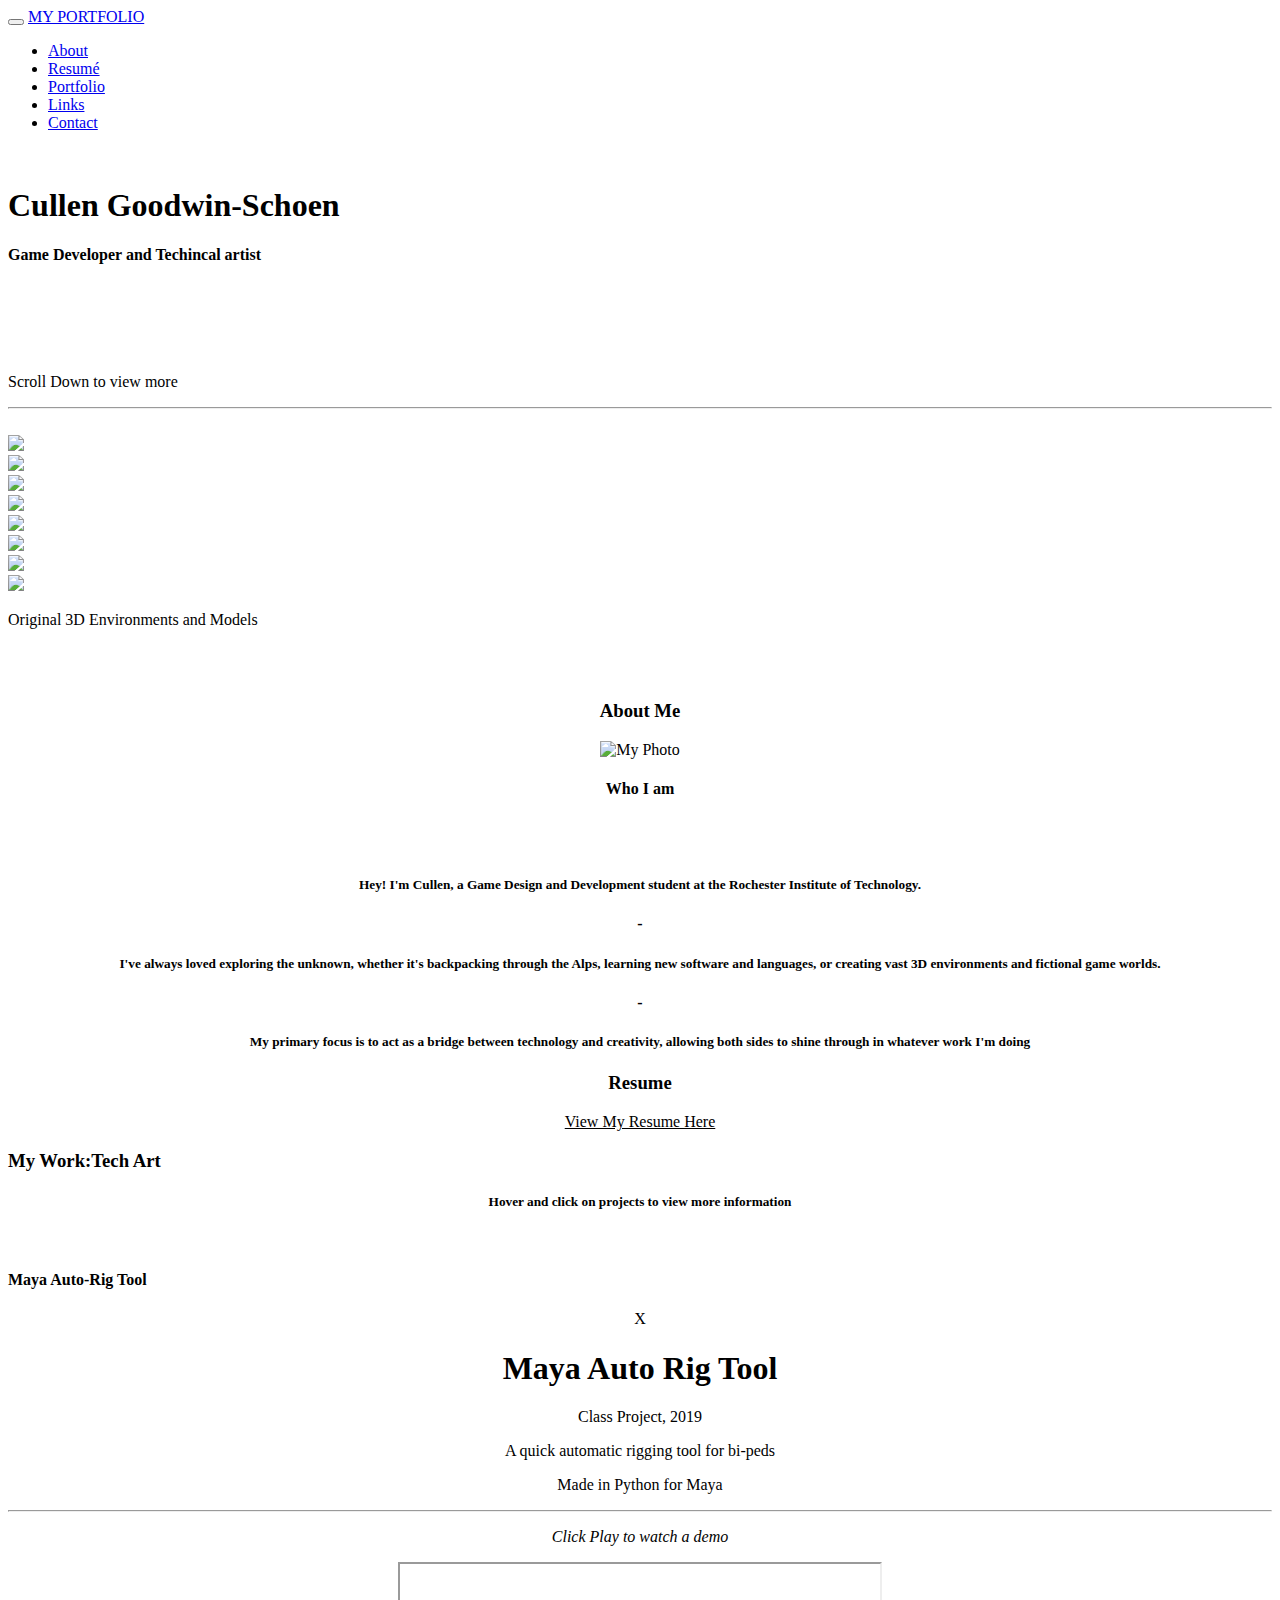
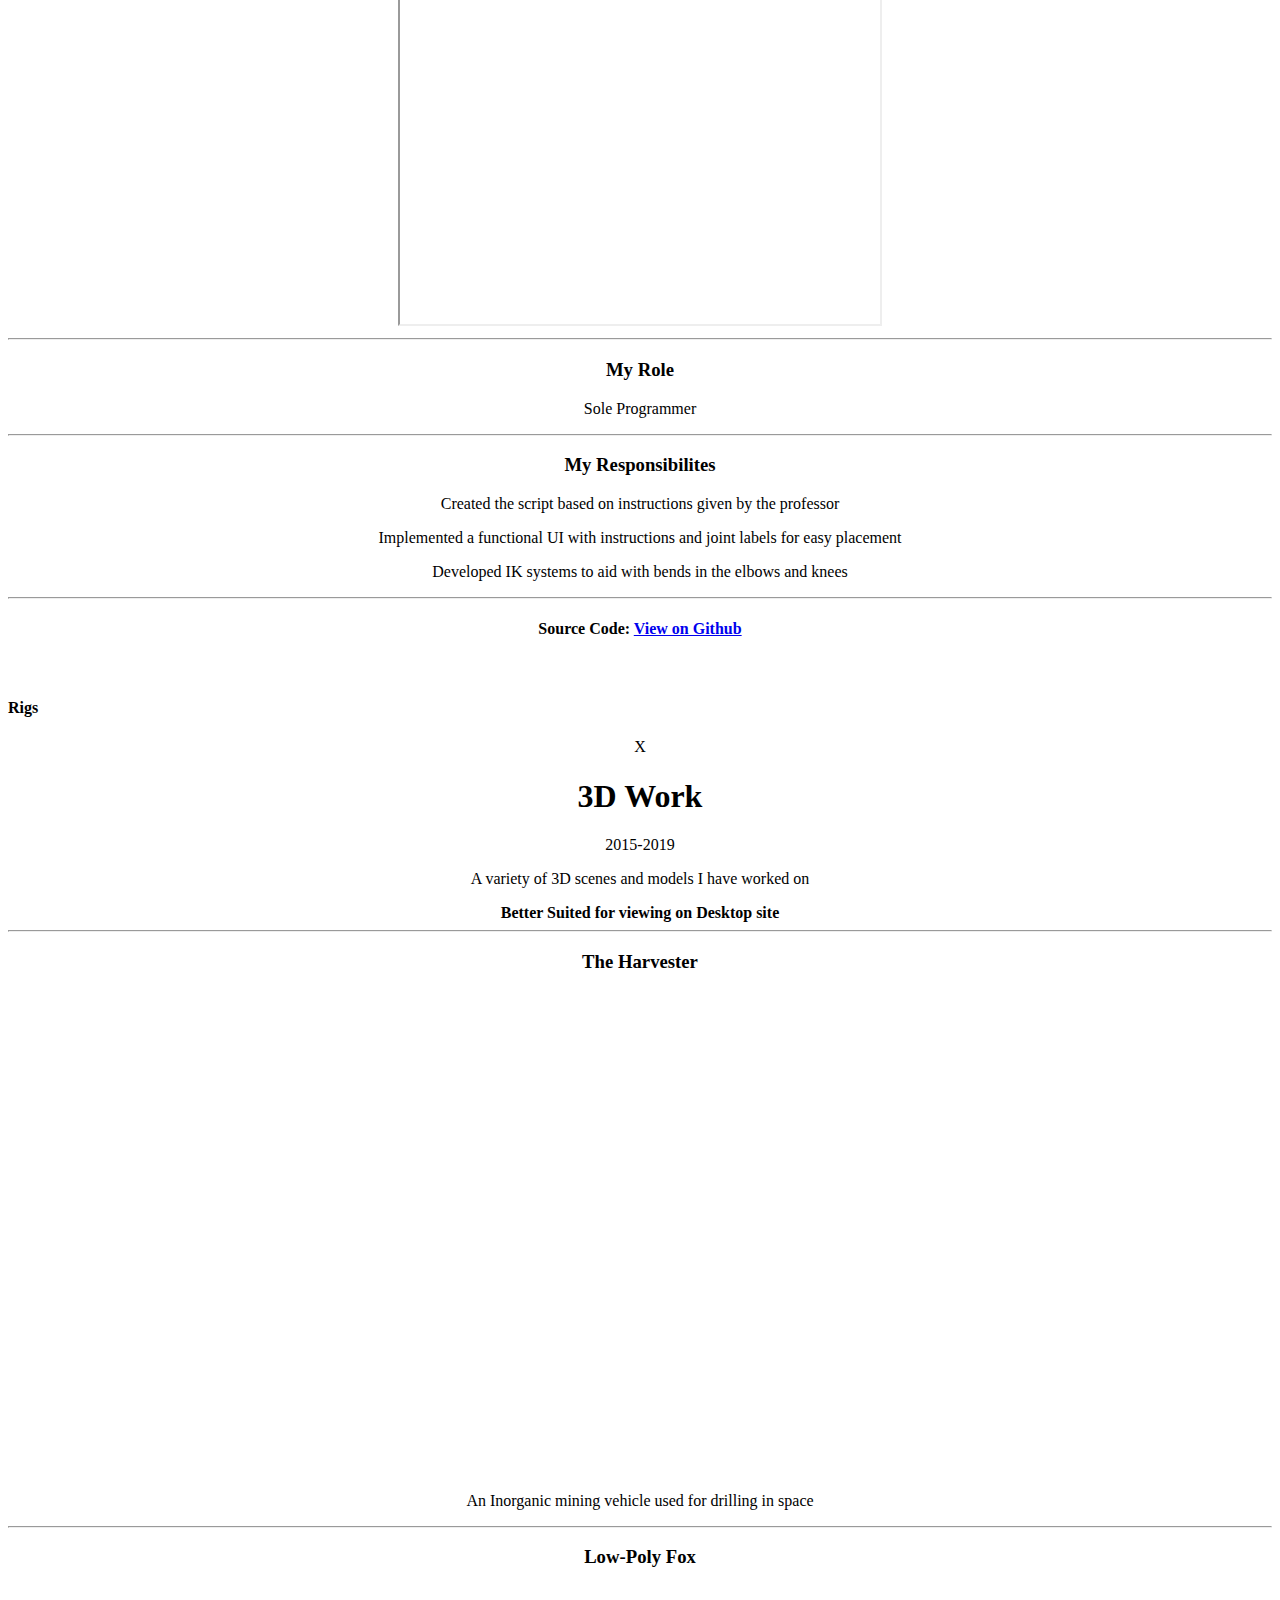
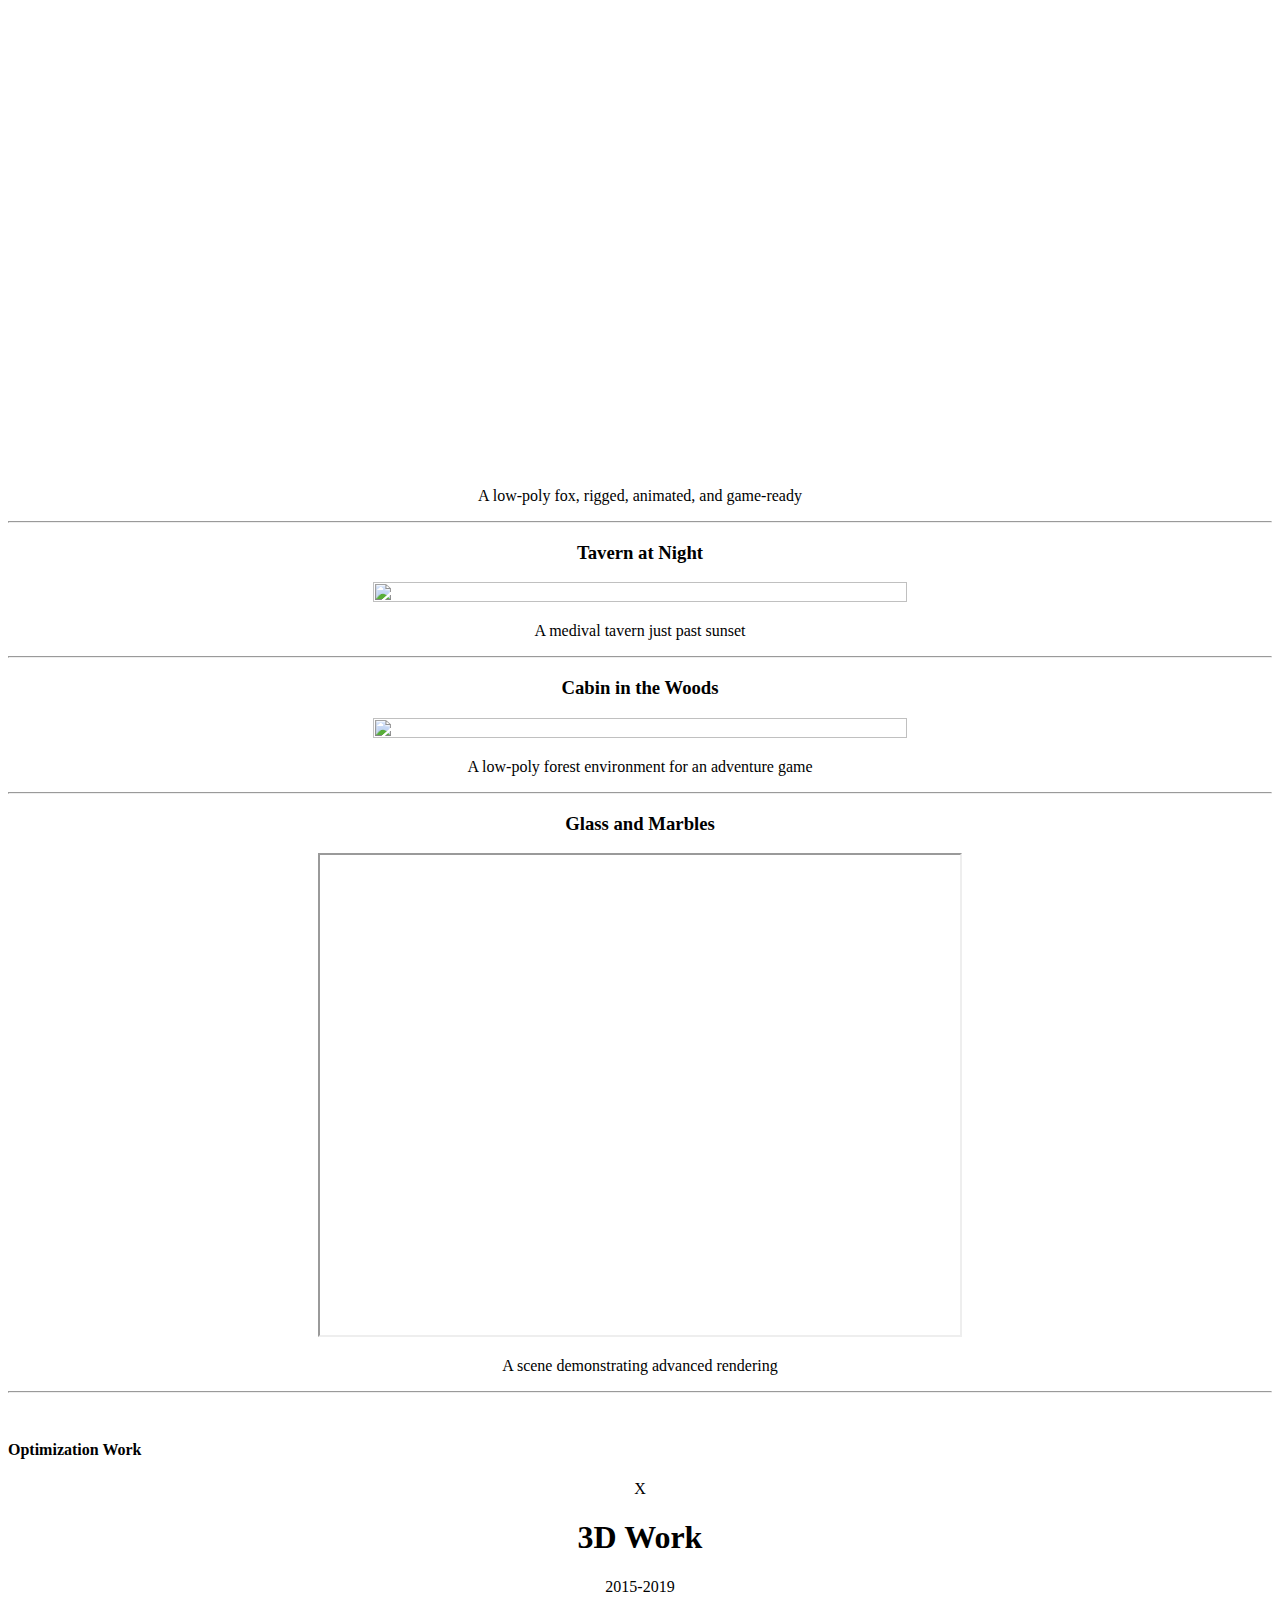
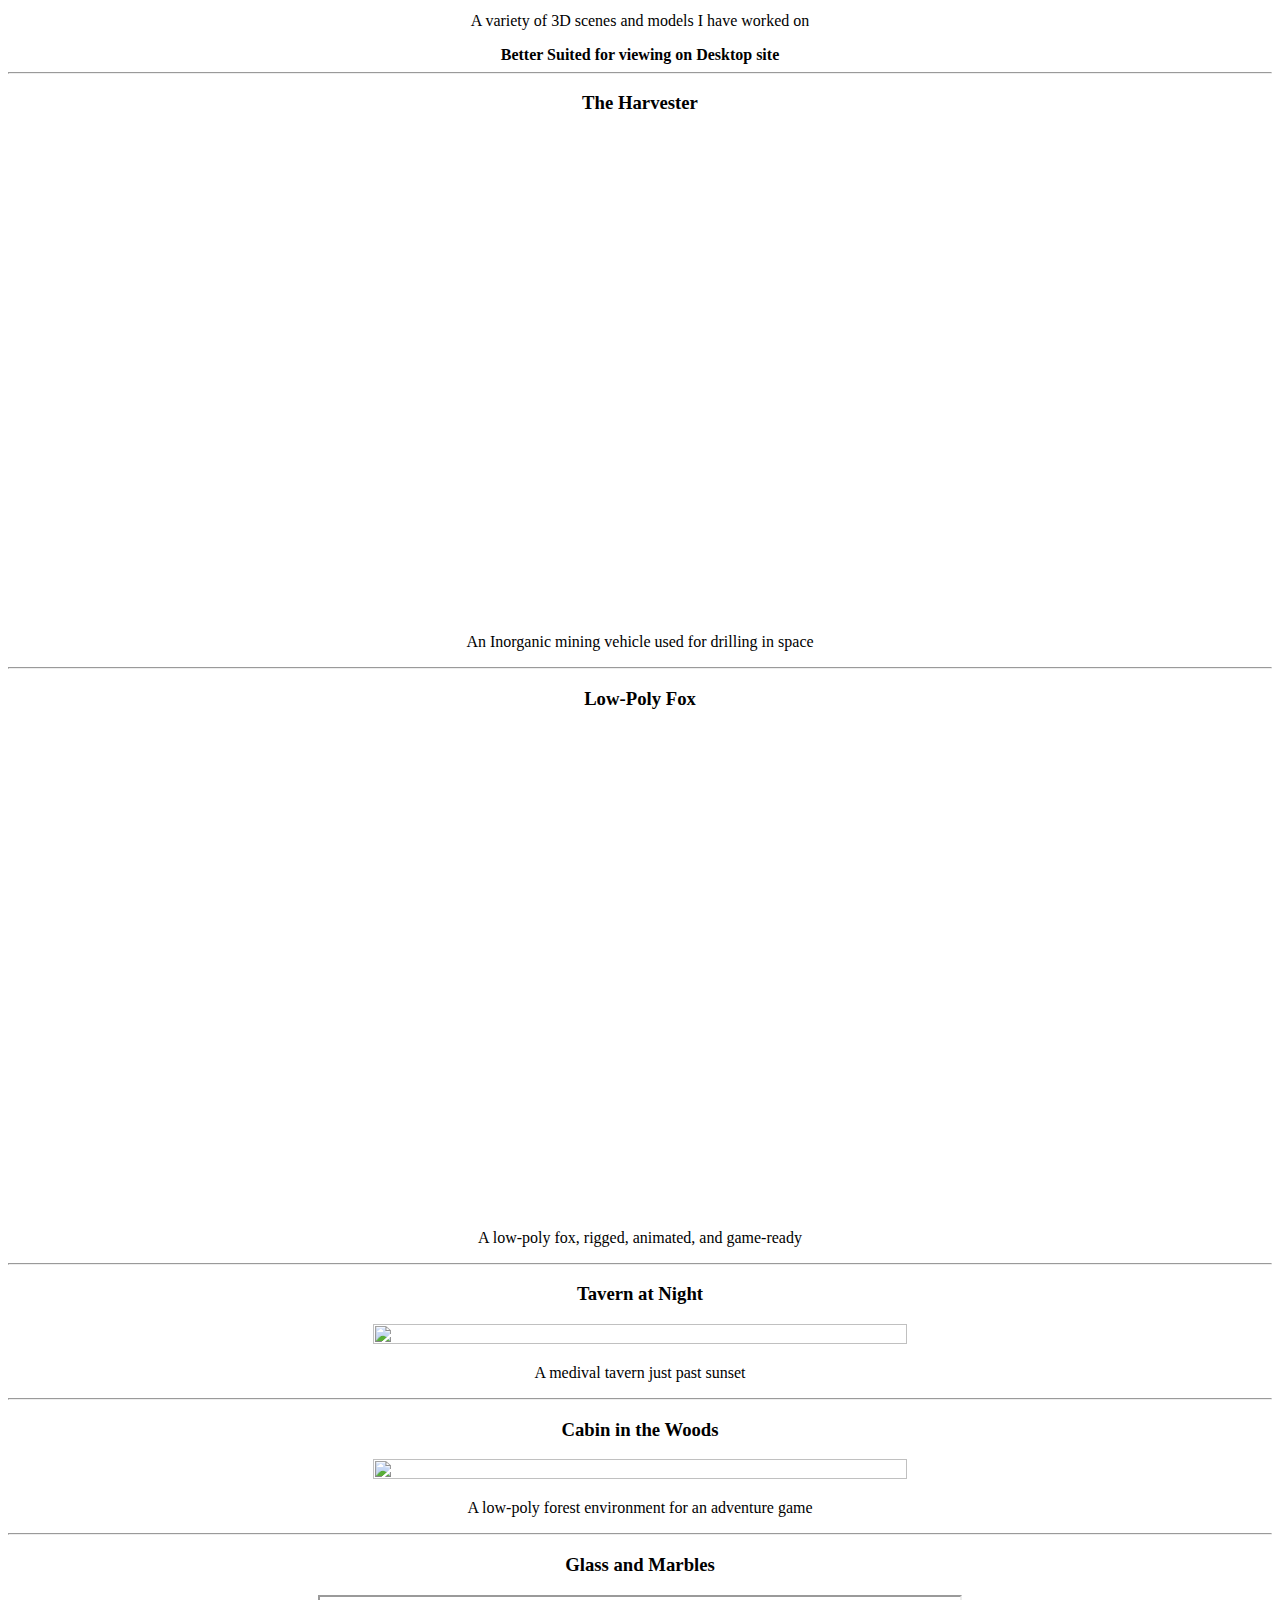
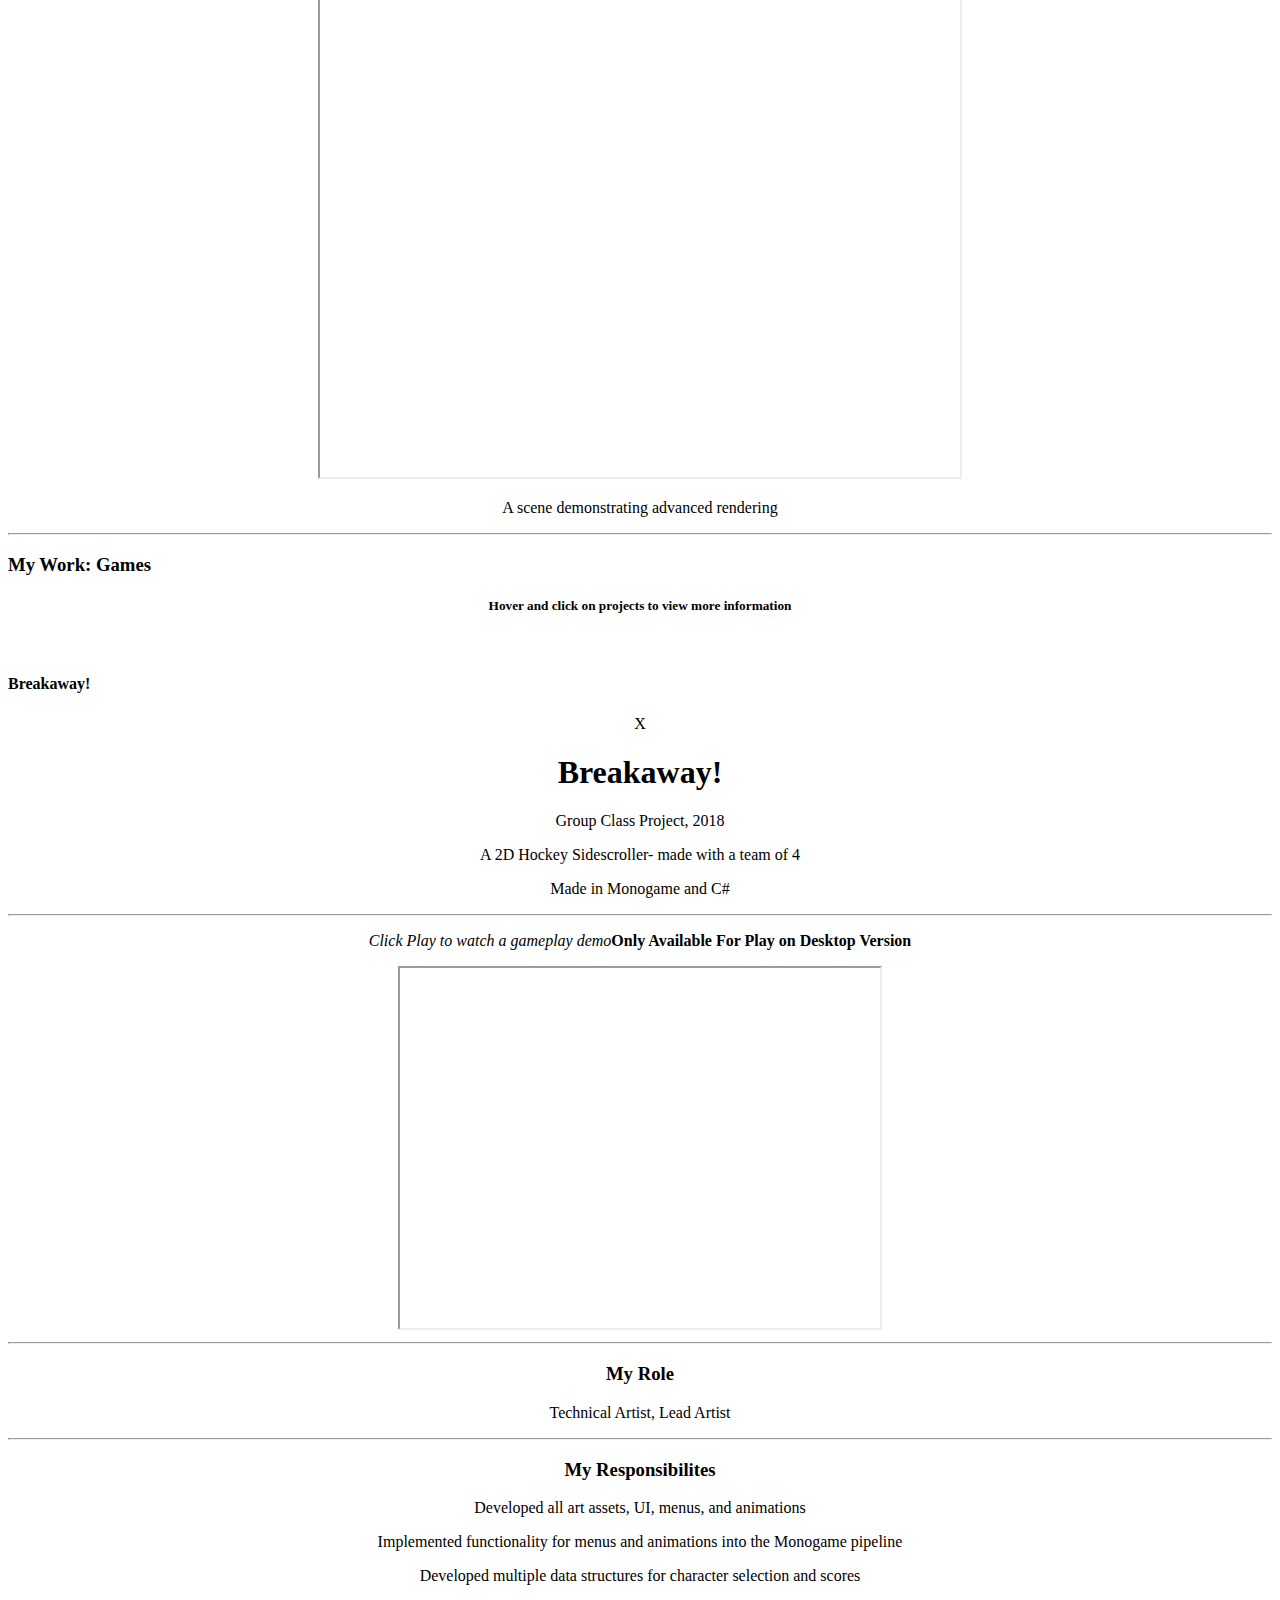
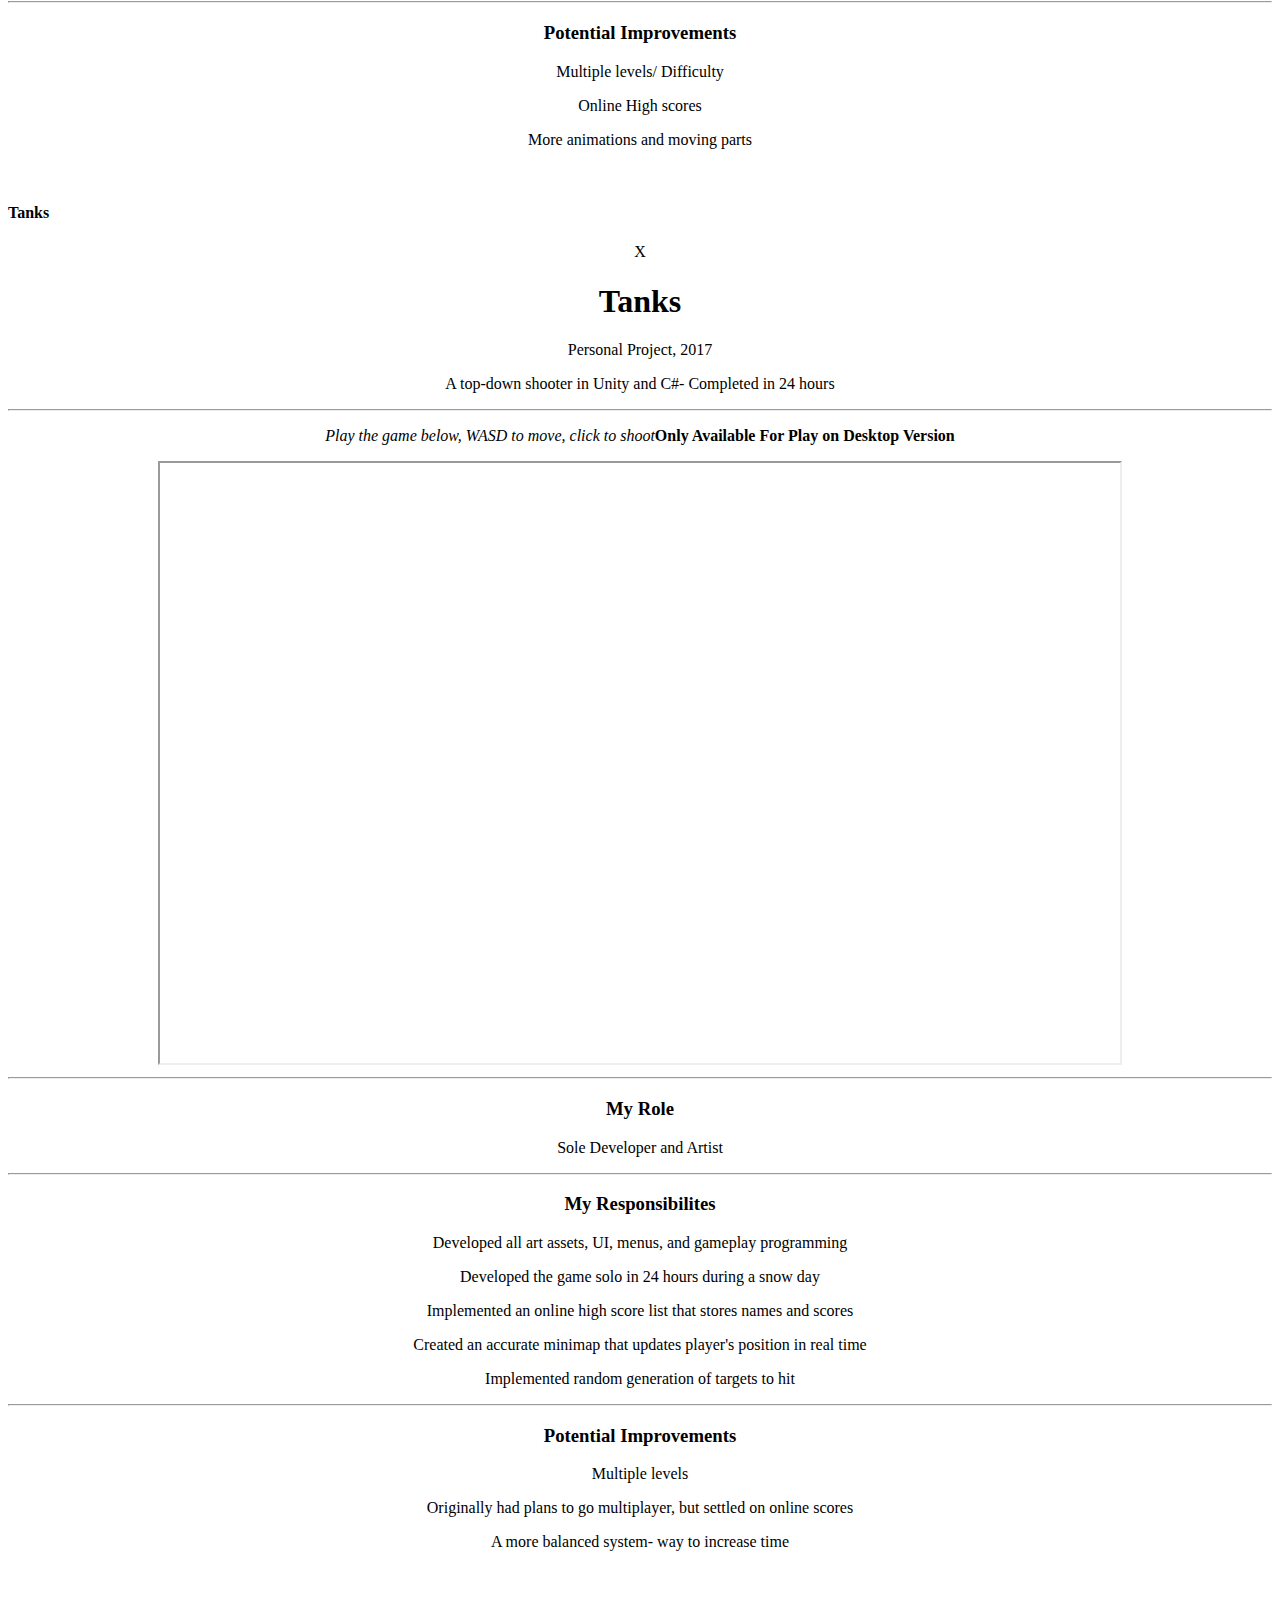
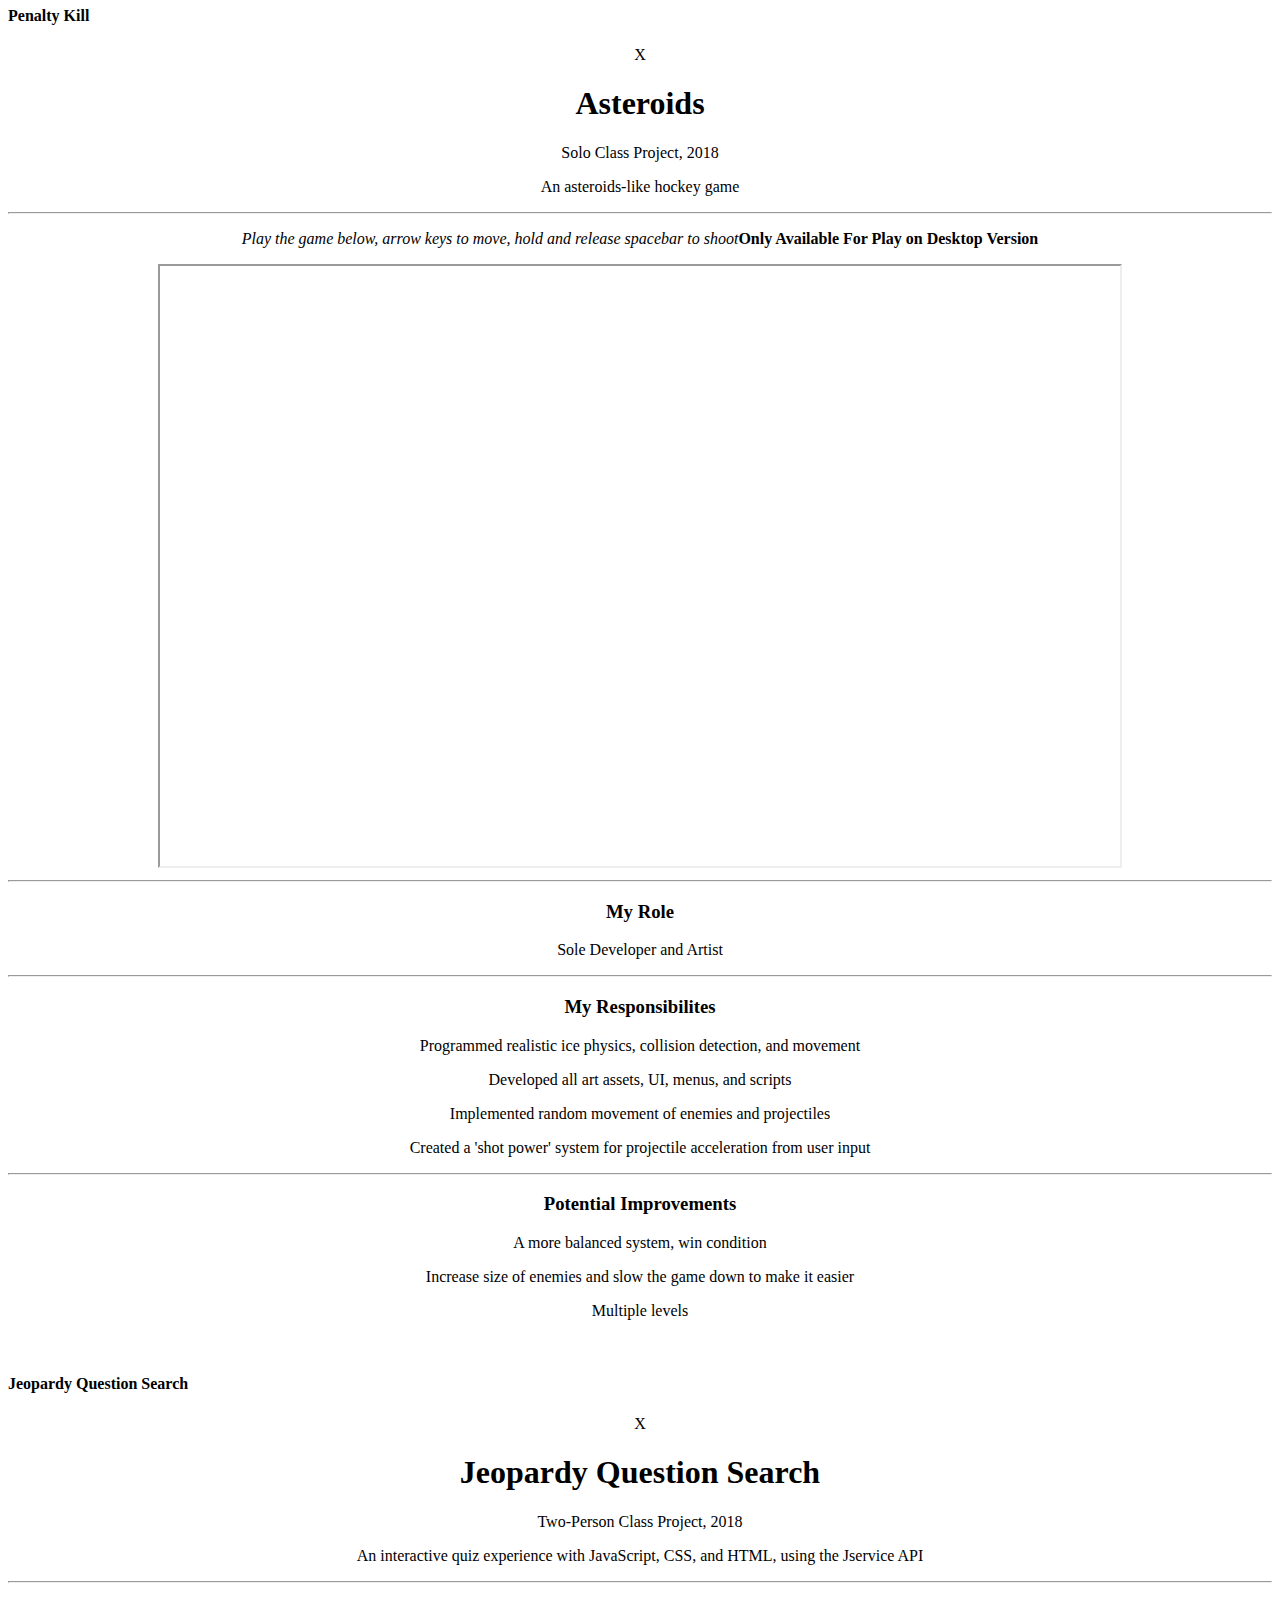
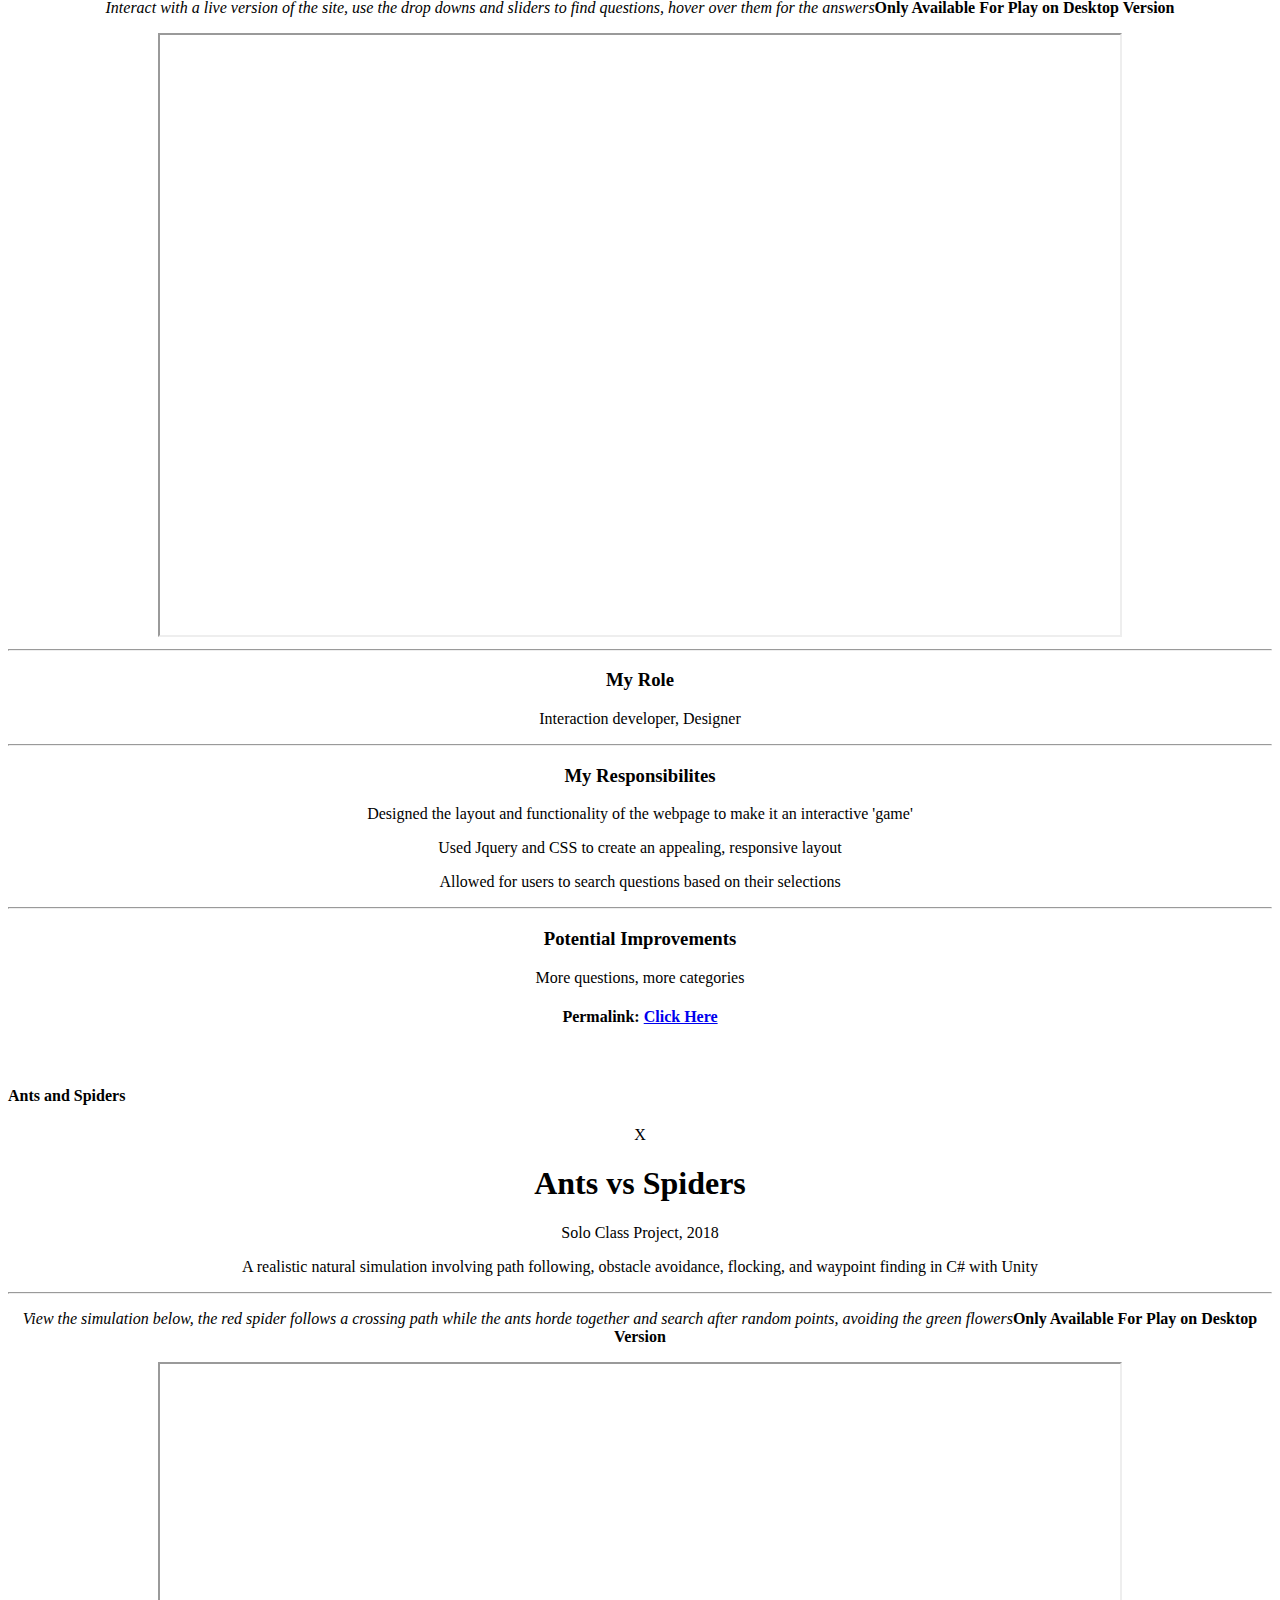
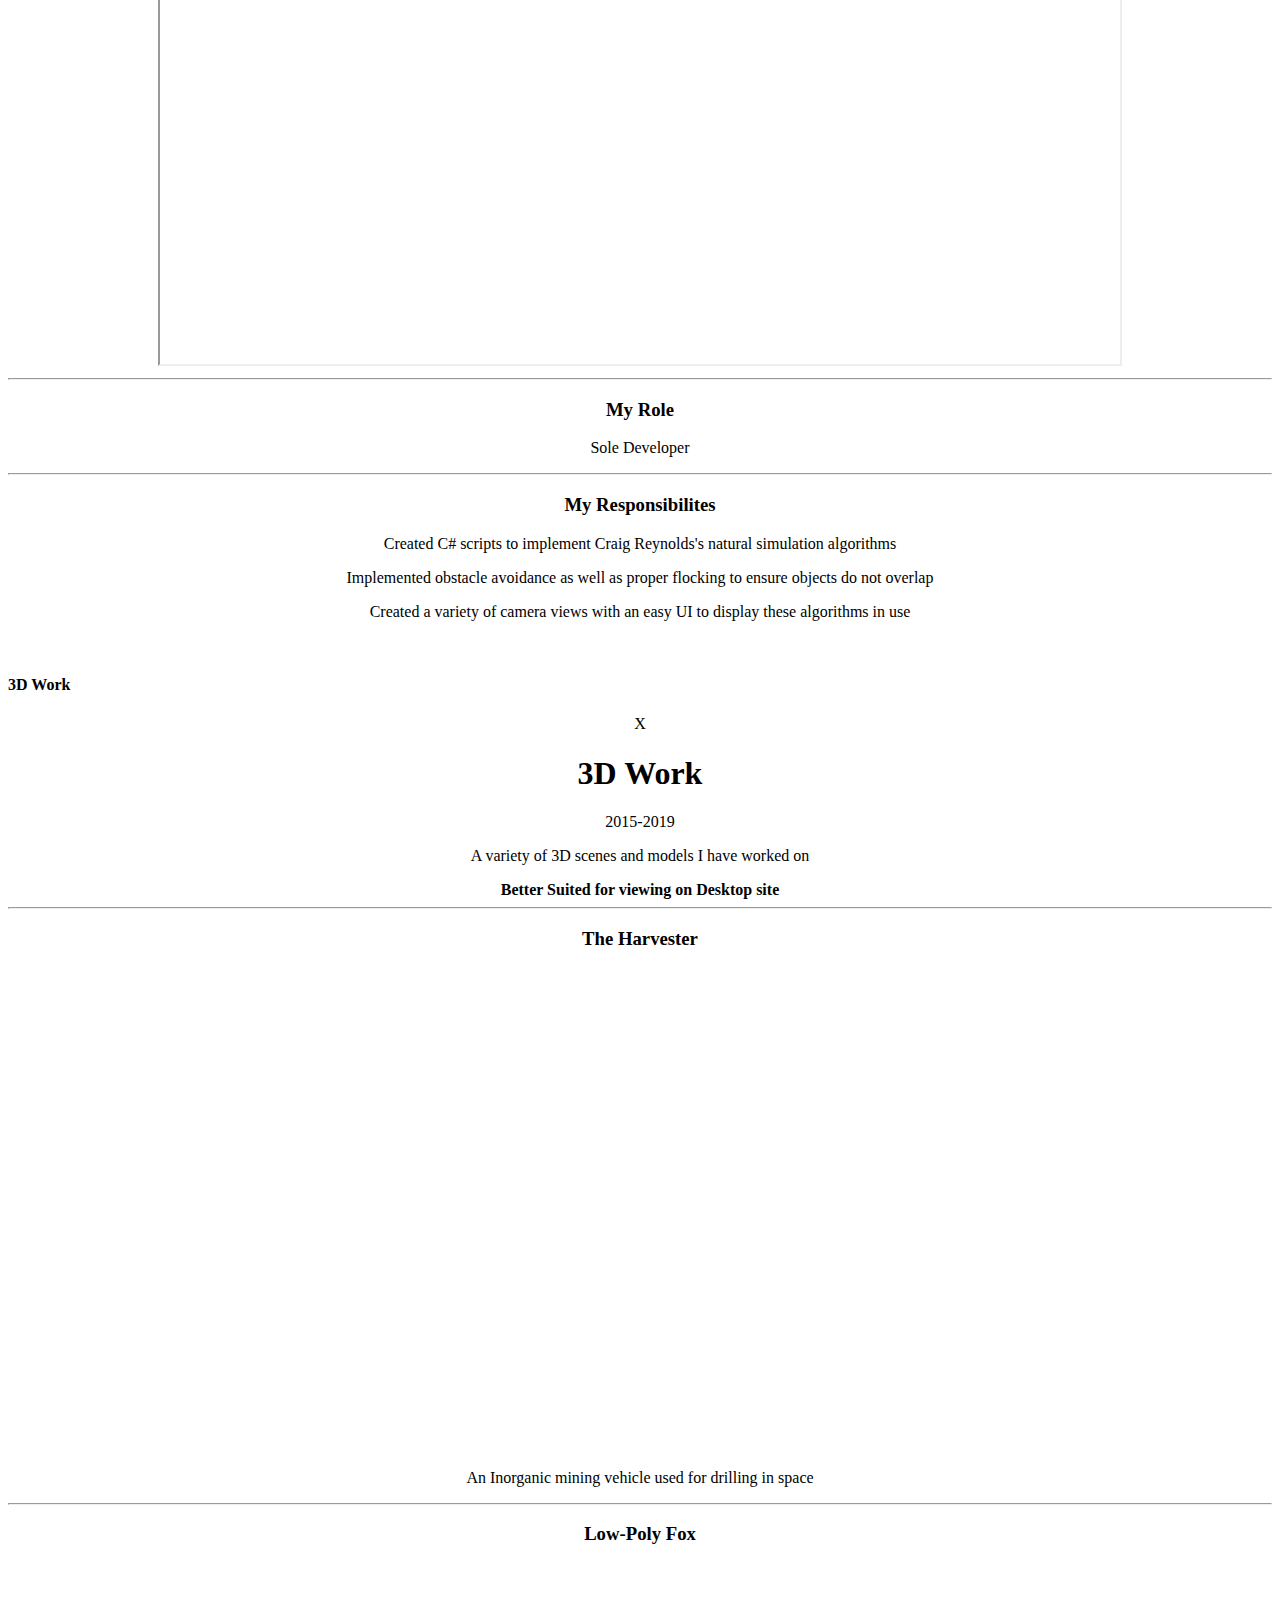
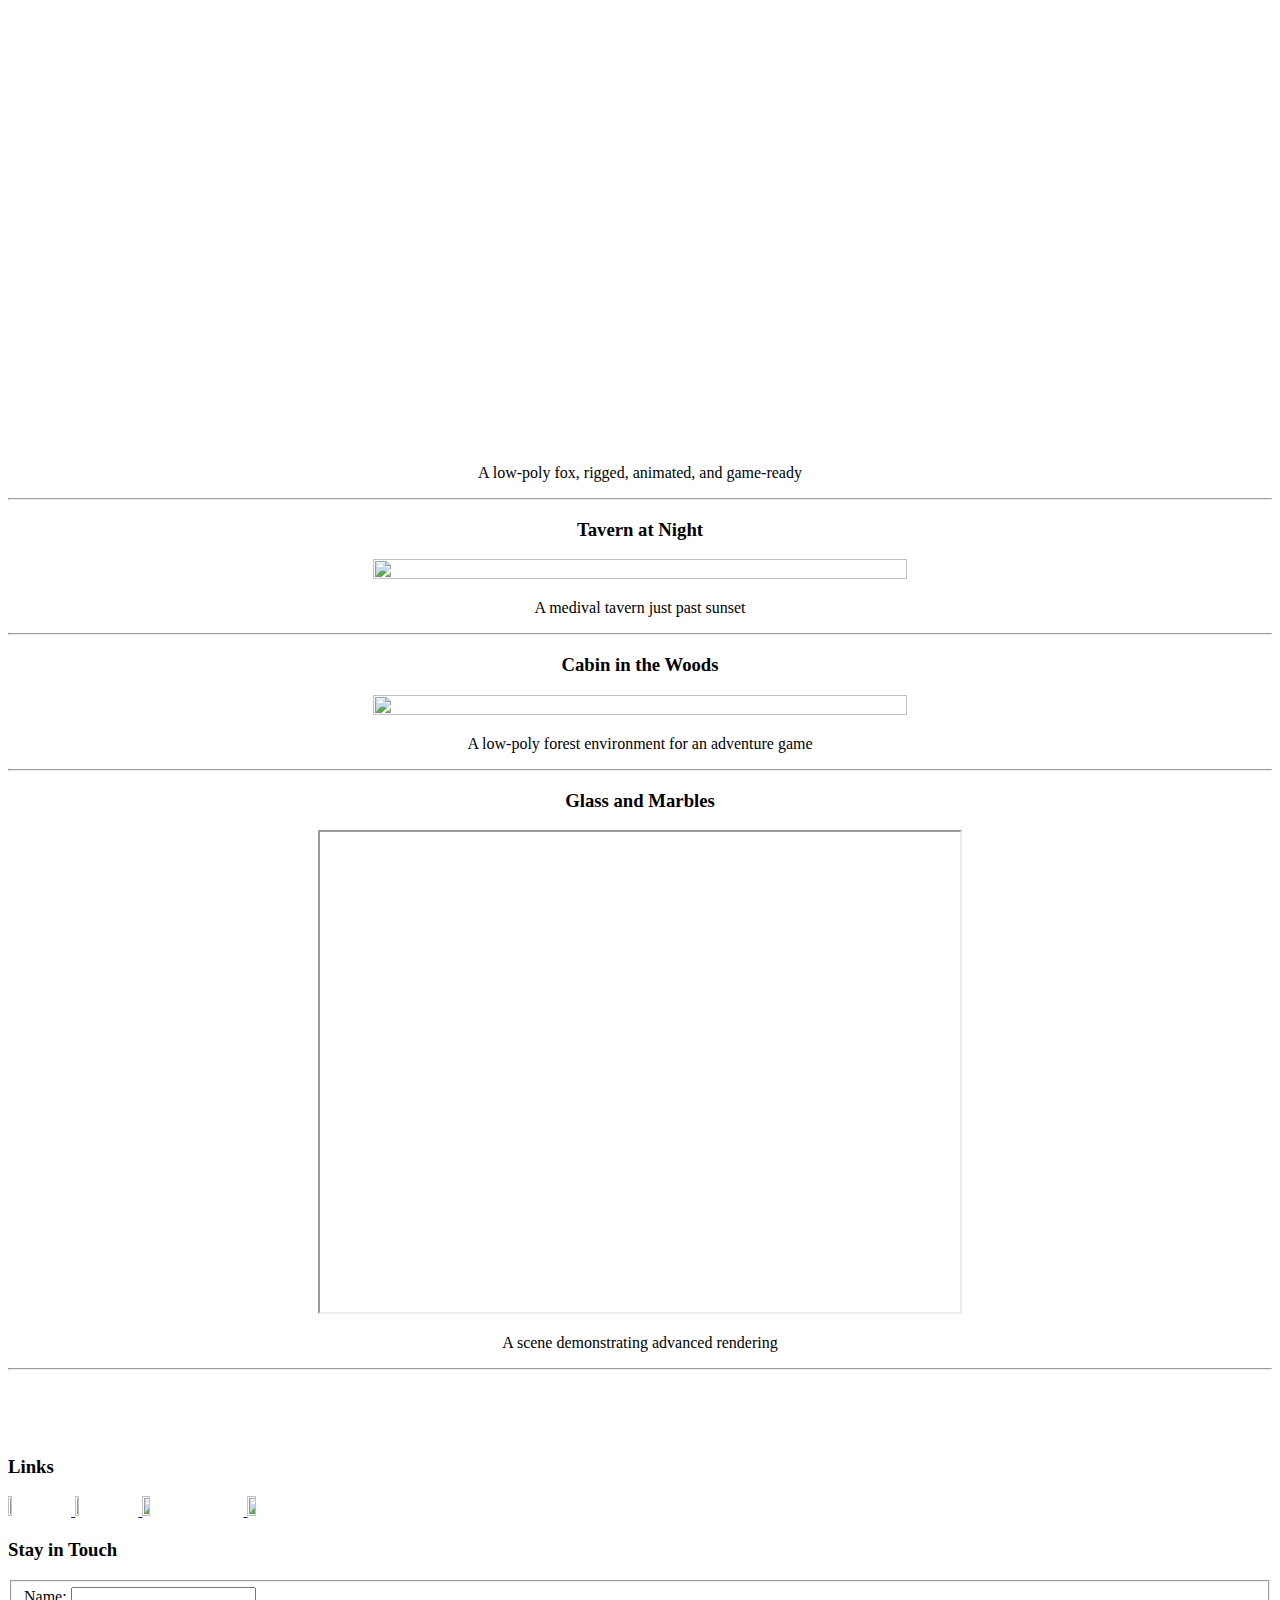
==== commit cdf9e6b9: "Add files via upload" ====
--- a/index.html
+++ b/index.html
@@ -90,13 +90,16 @@
                         <img src="../Photos/Thumbnails/Slideshow/CabinPic.png" >
                     </div>
                     <div>
+                        <img src="../Photos/Thumbnails/Slideshow/TheWanderer.png" >
+                    </div>
+                    <div>
+                        <img src="../Photos/Thumbnails/Slideshow/BeerPic.png" >
+                    </div>
+                    <div>
                         <img src="../Photos/Thumbnails/Slideshow/globe.png" >
                     </div>
                         <div>
                         <img src="../Photos/Thumbnails/Slideshow/stopLight.png" >
-                    </div>
-                    <div>
-                        <img src="../Photos/Thumbnails/Slideshow/BeerPic.png" >
                     </div>
                     <div>
                         <img src="../Photos/Thumbnails/Slideshow/HarvestPic.png" >
@@ -107,8 +110,10 @@
                     <div>
                         <img src="../Photos/Thumbnails/Slideshow/TavernPic.png">
                     </div>
+                        
+                      
                     </div>
-                       
+                    <p class="animated fadeInDown">Original 3D Environments and Models</p>  
                         <br>
                         <br>
                     </div>
@@ -152,7 +157,7 @@
                             <h5>I've always loved exploring the unknown, whether it's backpacking through the Alps, 
                                 learning new software and languages, or creating vast 3D environments and fictional game worlds.</h5>
                             <h4>-</h4>
-                            <h5>My primary focus is to act as a bridge between technology and creativity, allowing both worlds to shine through in whatever work I'm doing </h5>
+                            <h5>My primary focus is to act as a bridge between technology and creativity, allowing both sides to shine through in whatever work I'm doing </h5>
                             
 						</div>
 					</article>
@@ -185,12 +190,207 @@
 		</div>
 	</div>
 	
+	       <!-------TECHART STUFF--->
+        
+        
+        
+        
+        	<div class="fluid-container" id="portfolio">
+		<div class="row">
+			<div class="col-md-12 text-left">
+				<div class="section-header portfolio-header">
+					<h3>My Work:Tech Art</h3>
+				</div>
+			</div>
+		</div>
+		<div class="section-portfolio" style="border-color: black" >
+             <h5 align='center'>Hover and click on projects to view more information</h5>
+			<div class="row portfolio-holder">
+                
+				<article class="portfolio col-md-4 col-sm-6 col-xs-12">
+					<div class="entry-thumbnail">
+						<img src="../Photos/Thumbnails/Slideshow/autoRig.png" alt="">
+					</div>
+                    <a id="myBtn1">
+					<div class="portfolio-overlay first">
+						<h4 class="entry-title">Maya Auto-Rig Tool</h4>
+					</div>
+                    </a>
+                    
+                    
+                    <div id="myModal1" class="modal">
+                           <!-- The Modal<button id="myBtn">Open Modal</button> -->
+                            <!-- Modal content -->
+                            <div class="modal-content" align="center">
+                                <a class="ex" id="close1">X</a>
+                                <h1>Maya Auto Rig Tool</h1>
+                                <p>Class Project, 2019</p>
+                                <p>A quick automatic rigging tool for bi-peds</p>
+                                <p>Made in Python for Maya</p>
+                                <hr>
+                                <p><em>Click Play to watch a  demo</em><b></b></p>
+                                <iframe width="480" height="360"
+                                        src="https://www.youtube.com/embed/--DnReDRJKY" >
+                                </iframe>
+                                <hr>
+                                <h3>My Role</h3>
+                                <p>Sole Programmer</p>
+                                <hr>
+                                <h3>My Responsibilites</h3>
+                                <p>Created the script based on instructions given by the professor</p>
+                                <p>Implemented a functional UI with instructions and joint labels for easy placement</p>
+                                <p>Developed IK systems to aid with bends in the elbows and knees</p>
+                                <hr>                                
+                                <h4>Source Code: <a href='https://github.com/Cgoodw/MayaScripting/blob/master/GoodwinSchoenJointRig.py' target="_blank">View on Github</a></h4>
+                                
+                            </div>
+                        </div> 
+                    
+                    
+				</article>
+                
+                <article class="portfolio col-md-4 col-sm-6 col-xs-12">
+					<div class="entry-thumbnail">
+						<img src="..//Photos/Thumbnails/Harvest.png" alt="">
+					</div>
+                    <a class="ex" id="myBtn6">
+					<div class="portfolio-overlay sixth">
+						<h4 class="entry-title">Rigs</h4>
+					</div>
+                    </a>
+                    
+                    <div id="myModal6" class="modal">
+                           <!-- The Modal<button id="myBtn">Open Modal</button> -->
+                            <!-- Modal content -->
+                            <div class="modal-content" align="center">
+                                
+                                <a class="ex" id="close6">X</a>
+                                <h1>3D Work</h1>
+                                <p>2015-2019</p>
+                                <p>A variety of 3D scenes and models I have worked on</p>
+                                <b>Better Suited for viewing on Desktop site</b>
+                                <hr>
+                                <h3>The Harvester</h3>
+                                
+                                <iframe title="A 3D model" width="640" height="480" src="https://sketchfab.com/models/420c4d8c913e461db2bf3e0b29e3ab5f/embed" 
+                                frameborder="0" allow="autoplay; fullscreen; vr" mozallowfullscreen="true" webkitallowfullscreen="true" style="display: inline-flex;"></iframe>
+                                
+                                <p>An Inorganic mining vehicle used for drilling in space </p>
+                                <hr>
+                                <h3>Low-Poly Fox</h3>
+                                <iframe title="A 3D model" width="640" height="480" src="https://sketchfab.com/models/b2446c9a12174c53b35171cc6e52522e/embed" 
+                                frameborder="0" allow="autoplay; fullscreen; vr" mozallowfullscreen="true" webkitallowfullscreen="true" style="display: inline-flex;" ></iframe>
+                                <p>A low-poly fox, rigged, animated, and game-ready</p>
+                                <hr>
+                                <h3>Tavern at Night</h3>
+                                <img src="../Photos/DetailPics/swordrenderFinal.png" alt=""  height=50% width=65%>
+                                <p>A medival tavern just past sunset</p>
+                                <hr>
+                                <h3>Cabin in the Woods</h3>
+                                <img src="../Photos//Thumbnails/cabinrender.jpg" alt=""  height=50% width=65%>
+                                <p>A low-poly forest environment for an adventure game</p>
+                                <hr>
+                                <h3>Glass and Marbles</h3>
+                                <iframe width="640" height="480" src="https://www.youtube.com/embed/UAVIFkQj_xI" style="display: inline-flex;">
+                                </iframe>
+                                <p>A scene demonstrating advanced rendering</p>
+                                <hr>
+                                
+
+                                
+                            </div>
+                        </div> 
+                    
+				</article>
+                
+                
+                <article class="portfolio col-md-4 col-sm-6 col-xs-12">
+					<div class="entry-thumbnail">
+						<img src="..//Photos/Thumbnails/Harvest.png" alt="">
+					</div>
+                    <a class="ex" id="myBtn6">
+					<div class="portfolio-overlay sixth">
+						<h4 class="entry-title">Optimization Work</h4>
+					</div>
+                    </a>
+                    
+                    <div id="myModal6" class="modal">
+                           <!-- The Modal<button id="myBtn">Open Modal</button> -->
+                            <!-- Modal content -->
+                            <div class="modal-content" align="center">
+                                
+                                <a class="ex" id="close6">X</a>
+                                <h1>3D Work</h1>
+                                <p>2015-2019</p>
+                                <p>A variety of 3D scenes and models I have worked on</p>
+                                <b>Better Suited for viewing on Desktop site</b>
+                                <hr>
+                                <h3>The Harvester</h3>
+                                
+                                <iframe title="A 3D model" width="640" height="480" src="https://sketchfab.com/models/420c4d8c913e461db2bf3e0b29e3ab5f/embed" 
+                                frameborder="0" allow="autoplay; fullscreen; vr" mozallowfullscreen="true" webkitallowfullscreen="true" style="display: inline-flex;"></iframe>
+                                
+                                <p>An Inorganic mining vehicle used for drilling in space </p>
+                                <hr>
+                                <h3>Low-Poly Fox</h3>
+                                <iframe title="A 3D model" width="640" height="480" src="https://sketchfab.com/models/b2446c9a12174c53b35171cc6e52522e/embed" 
+                                frameborder="0" allow="autoplay; fullscreen; vr" mozallowfullscreen="true" webkitallowfullscreen="true" style="display: inline-flex;" ></iframe>
+                                <p>A low-poly fox, rigged, animated, and game-ready</p>
+                                <hr>
+                                <h3>Tavern at Night</h3>
+                                <img src="../Photos/DetailPics/swordrenderFinal.png" alt=""  height=50% width=65%>
+                                <p>A medival tavern just past sunset</p>
+                                <hr>
+                                <h3>Cabin in the Woods</h3>
+                                <img src="../Photos//Thumbnails/cabinrender.jpg" alt=""  height=50% width=65%>
+                                <p>A low-poly forest environment for an adventure game</p>
+                                <hr>
+                                <h3>Glass and Marbles</h3>
+                                <iframe width="640" height="480" src="https://www.youtube.com/embed/UAVIFkQj_xI" style="display: inline-flex;">
+                                </iframe>
+                                <p>A scene demonstrating advanced rendering</p>
+                                <hr>
+                                
+
+                                
+                            </div>
+                        </div> 
+                    
+				</article>
+                
+                
+                   </div>
+		  </div>
+	   </div>
+        
+        
+        
+        
+        
+        
+        
+        
+        
+        
+        
+        
+        
+        
+        
+        
+        
+        
+        
+        
+        
+        
+	
 	<!-- PORTFOLIO -->
 	<div class="fluid-container" id="portfolio">
 		<div class="row">
 			<div class="col-md-12 text-left">
 				<div class="section-header portfolio-header">
-					<h3>My Work</h3>
+					<h3>My Work: Games</h3>
 				</div>
 			</div>
 		</div>
